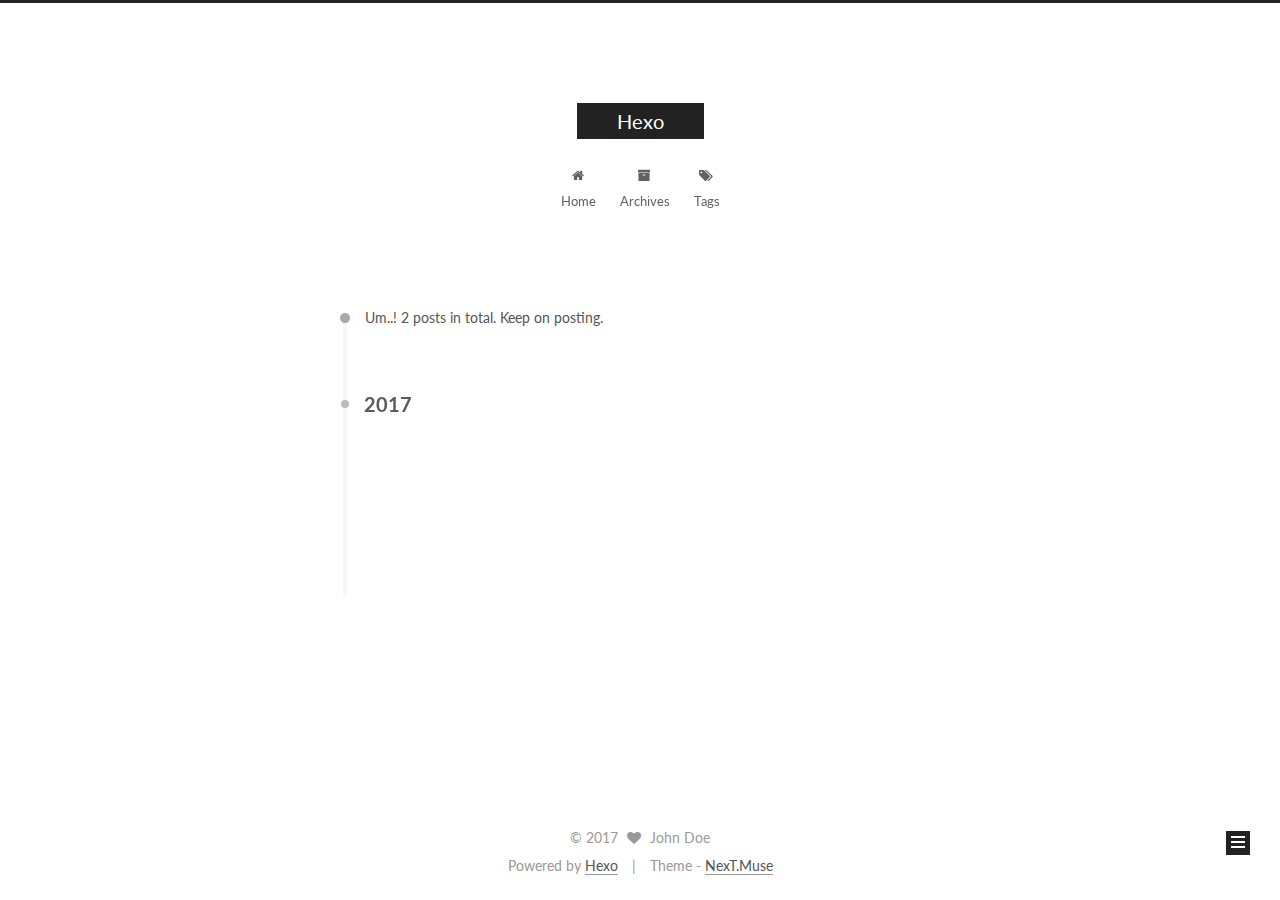
==== archives/index.html @ fc366854 "Site updated: 2017-06-01 00:04:30" ====
<!doctype html>



  


<html class="theme-next muse use-motion" lang="">
<head>
  <meta charset="UTF-8"/>
<meta http-equiv="X-UA-Compatible" content="IE=edge" />
<meta name="viewport" content="width=device-width, initial-scale=1, maximum-scale=1"/>



<meta http-equiv="Cache-Control" content="no-transform" />
<meta http-equiv="Cache-Control" content="no-siteapp" />















  
  
  <link href="/lib/fancybox/source/jquery.fancybox.css?v=2.1.5" rel="stylesheet" type="text/css" />




  
  
  
  

  
    
    
  

  

  

  

  

  
    
    
    <link href="//fonts.googleapis.com/css?family=Lato:300,300italic,400,400italic,700,700italic&subset=latin,latin-ext" rel="stylesheet" type="text/css">
  






<link href="/lib/font-awesome/css/font-awesome.min.css?v=4.6.2" rel="stylesheet" type="text/css" />

<link href="/css/main.css?v=5.1.0" rel="stylesheet" type="text/css" />


  <meta name="keywords" content="Hexo, NexT" />








  <link rel="shortcut icon" type="image/x-icon" href="/favicon.ico?v=5.1.0" />






<meta property="og:type" content="website">
<meta property="og:title" content="Hexo">
<meta property="og:url" content="http://yoursite.com/archives/index.html">
<meta property="og:site_name" content="Hexo">
<meta name="twitter:card" content="summary">
<meta name="twitter:title" content="Hexo">



<script type="text/javascript" id="hexo.configurations">
  var NexT = window.NexT || {};
  var CONFIG = {
    root: '/',
    scheme: 'Muse',
    sidebar: {"position":"left","display":"post","offset":12,"offset_float":0,"b2t":false,"scrollpercent":false},
    fancybox: true,
    motion: true,
    duoshuo: {
      userId: '0',
      author: 'Author'
    },
    algolia: {
      applicationID: '',
      apiKey: '',
      indexName: '',
      hits: {"per_page":10},
      labels: {"input_placeholder":"Search for Posts","hits_empty":"We didn't find any results for the search: ${query}","hits_stats":"${hits} results found in ${time} ms"}
    }
  };
</script>



  <link rel="canonical" href="http://yoursite.com/archives/"/>





  <title> Archive | Hexo </title>
</head>

<body itemscope itemtype="http://schema.org/WebPage" lang="">

  














  
  
    
  

  <div class="container one-collumn sidebar-position-left  page-archive  ">
    <div class="headband"></div>

    <header id="header" class="header" itemscope itemtype="http://schema.org/WPHeader">
      <div class="header-inner"><div class="site-brand-wrapper">
  <div class="site-meta ">
    

    <div class="custom-logo-site-title">
      <a href="/"  class="brand" rel="start">
        <span class="logo-line-before"><i></i></span>
        <span class="site-title">Hexo</span>
        <span class="logo-line-after"><i></i></span>
      </a>
    </div>
      
        <p class="site-subtitle"></p>
      
  </div>

  <div class="site-nav-toggle">
    <button>
      <span class="btn-bar"></span>
      <span class="btn-bar"></span>
      <span class="btn-bar"></span>
    </button>
  </div>
</div>

<nav class="site-nav">
  

  
    <ul id="menu" class="menu">
      
        
        <li class="menu-item menu-item-home">
          <a href="/" rel="section">
            
              <i class="menu-item-icon fa fa-fw fa-home"></i> <br />
            
            Home
          </a>
        </li>
      
        
        <li class="menu-item menu-item-archives">
          <a href="/archives" rel="section">
            
              <i class="menu-item-icon fa fa-fw fa-archive"></i> <br />
            
            Archives
          </a>
        </li>
      
        
        <li class="menu-item menu-item-tags">
          <a href="/tags" rel="section">
            
              <i class="menu-item-icon fa fa-fw fa-tags"></i> <br />
            
            Tags
          </a>
        </li>
      

      
    </ul>
  

  
</nav>



 </div>
    </header>

    <main id="main" class="main">
      <div class="main-inner">
        <div class="content-wrap">
          <div id="content" class="content">
            

  <section id="posts" class="posts-collapse">
    <span class="archive-move-on"></span>

    <span class="archive-page-counter">
      
      
      
        
      
      Um..! 2 posts in total. Keep on posting.
    </span>

    

      
      
      

      
        
        <div class="collection-title">
          <h2 class="archive-year motion-element" id="archive-year-2017">2017</h2>
        </div>
      
      

      

  <article class="post post-type-normal" itemscope itemtype="http://schema.org/Article">
    <header class="post-header">

      <h1 class="post-title">
        
            <a class="post-title-link" href="/2017/05/31/第一篇博客/" itemprop="url">
              
                <span itemprop="name">Untitled</span>
              
            </a>
        
      </h1>

      <div class="post-meta">
        <time class="post-time" itemprop="dateCreated"
              datetime="2017-05-31T11:22:05+08:00"
              content="2017-05-31" >
          05-31
        </time>
      </div>

    </header>
  </article>



    

      
      
      

      
      

      

  <article class="post post-type-normal" itemscope itemtype="http://schema.org/Article">
    <header class="post-header">

      <h1 class="post-title">
        
            <a class="post-title-link" href="/2017/05/30/hello-world/" itemprop="url">
              
                <span itemprop="name">Hello World</span>
              
            </a>
        
      </h1>

      <div class="post-meta">
        <time class="post-time" itemprop="dateCreated"
              datetime="2017-05-30T22:51:06+08:00"
              content="2017-05-30" >
          05-30
        </time>
      </div>

    </header>
  </article>



    

  </section>

  


          
          </div>
          


          

        </div>
        
          
  
  <div class="sidebar-toggle">
    <div class="sidebar-toggle-line-wrap">
      <span class="sidebar-toggle-line sidebar-toggle-line-first"></span>
      <span class="sidebar-toggle-line sidebar-toggle-line-middle"></span>
      <span class="sidebar-toggle-line sidebar-toggle-line-last"></span>
    </div>
  </div>

  <aside id="sidebar" class="sidebar">
    <div class="sidebar-inner">

      

      

      <section class="site-overview sidebar-panel sidebar-panel-active">
        <div class="site-author motion-element" itemprop="author" itemscope itemtype="http://schema.org/Person">
          <img class="site-author-image" itemprop="image"
               src="/images/avatar.gif"
               alt="John Doe" />
          <p class="site-author-name" itemprop="name">John Doe</p>
           
              <p class="site-description motion-element" itemprop="description"></p>
          
        </div>
        <nav class="site-state motion-element">
        
          
            <div class="site-state-item site-state-posts">
              <a href="/archives">
                <span class="site-state-item-count">2</span>
                <span class="site-state-item-name">posts</span>
              </a>
            </div>
          

          

          

        </nav>

        

        <div class="links-of-author motion-element">
          
        </div>

        
        

        
        

        


      </section>

      

      

    </div>
  </aside>


        
      </div>
    </main>

    <footer id="footer" class="footer">
      <div class="footer-inner">
        <div class="copyright" >
  
  &copy; 
  <span itemprop="copyrightYear">2017</span>
  <span class="with-love">
    <i class="fa fa-heart"></i>
  </span>
  <span class="author" itemprop="copyrightHolder">John Doe</span>
</div>


<div class="powered-by">
  Powered by <a class="theme-link" href="https://hexo.io">Hexo</a>
</div>

<div class="theme-info">
  Theme -
  <a class="theme-link" href="https://github.com/iissnan/hexo-theme-next">
    NexT.Muse
  </a>
</div>


        

        
      </div>
    </footer>

    
      <div class="back-to-top">
        <i class="fa fa-arrow-up"></i>
        
      </div>
    
    
  </div>

  

<script type="text/javascript">
  if (Object.prototype.toString.call(window.Promise) !== '[object Function]') {
    window.Promise = null;
  }
</script>









  




  
  <script type="text/javascript" src="/lib/jquery/index.js?v=2.1.3"></script>

  
  <script type="text/javascript" src="/lib/fastclick/lib/fastclick.min.js?v=1.0.6"></script>

  
  <script type="text/javascript" src="/lib/jquery_lazyload/jquery.lazyload.js?v=1.9.7"></script>

  
  <script type="text/javascript" src="/lib/velocity/velocity.min.js?v=1.2.1"></script>

  
  <script type="text/javascript" src="/lib/velocity/velocity.ui.min.js?v=1.2.1"></script>

  
  <script type="text/javascript" src="/lib/fancybox/source/jquery.fancybox.pack.js?v=2.1.5"></script>


  


  <script type="text/javascript" src="/js/src/utils.js?v=5.1.0"></script>

  <script type="text/javascript" src="/js/src/motion.js?v=5.1.0"></script>



  
  

  
  
    <script type="text/javascript" id="motion.page.archive">
      $('.archive-year').velocity('transition.slideLeftIn');
    </script>
  


  


  <script type="text/javascript" src="/js/src/bootstrap.js?v=5.1.0"></script>



  



  




	





  





  





  



  
  

  

  

  

  


  

</body>
</html>
---- css/main.css ----
/* normalize.css v3.0.2 | MIT License | git.io/normalize */
html {
  font-family: sans-serif; /* 1 */
  -ms-text-size-adjust: 100%; /* 2 */
  -webkit-text-size-adjust: 100%; /* 2 */
}
body {
  margin: 0;
}
article,
aside,
details,
figcaption,
figure,
footer,
header,
hgroup,
main,
menu,
nav,
section,
summary {
  display: block;
}
audio,
canvas,
progress,
video {
  display: inline-block; /* 1 */
  vertical-align: baseline; /* 2 */
}
audio:not([controls]) {
  display: none;
  height: 0;
}
[hidden],
template {
  display: none;
}
a {
  background-color: transparent;
}
a:active,
a:hover {
  outline: 0;
}
abbr[title] {
  border-bottom: 1px dotted;
}
b,
strong {
  font-weight: bold;
}
dfn {
  font-style: italic;
}
h1 {
  font-size: 2em;
  margin: 0.67em 0;
}
mark {
  background: #ff0;
  color: #000;
}
small {
  font-size: 80%;
}
sub,
sup {
  font-size: 75%;
  line-height: 0;
  position: relative;
  vertical-align: baseline;
}
sup {
  top: -0.5em;
}
sub {
  bottom: -0.25em;
}
img {
  border: 0;
}
svg:not(:root) {
  overflow: hidden;
}
figure {
  margin: 1em 40px;
}
hr {
  -moz-box-sizing: content-box;
  box-sizing: content-box;
  height: 0;
}
pre {
  overflow: auto;
}
code,
kbd,
pre,
samp {
  font-family: monospace, monospace;
  font-size: 1em;
}
button,
input,
optgroup,
select,
textarea {
  color: inherit; /* 1 */
  font: inherit; /* 2 */
  margin: 0; /* 3 */
}
button {
  overflow: visible;
}
button,
select {
  text-transform: none;
}
button,
html input[type="button"],
input[type="reset"],
input[type="submit"] {
  -webkit-appearance: button; /* 2 */
  cursor: pointer; /* 3 */
}
button[disabled],
html input[disabled] {
  cursor: default;
}
button::-moz-focus-inner,
input::-moz-focus-inner {
  border: 0;
  padding: 0;
}
input {
  line-height: normal;
}
input[type="checkbox"],
input[type="radio"] {
  box-sizing: border-box; /* 1 */
  padding: 0; /* 2 */
}
input[type="number"]::-webkit-inner-spin-button,
input[type="number"]::-webkit-outer-spin-button {
  height: auto;
}
input[type="search"] {
  -webkit-appearance: textfield; /* 1 */
  -moz-box-sizing: content-box;
  -webkit-box-sizing: content-box; /* 2 */
  box-sizing: content-box;
}
input[type="search"]::-webkit-search-cancel-button,
input[type="search"]::-webkit-search-decoration {
  -webkit-appearance: none;
}
fieldset {
  border: 1px solid #c0c0c0;
  margin: 0 2px;
  padding: 0.35em 0.625em 0.75em;
}
legend {
  border: 0; /* 1 */
  padding: 0; /* 2 */
}
textarea {
  overflow: auto;
}
optgroup {
  font-weight: bold;
}
table {
  border-collapse: collapse;
  border-spacing: 0;
}
td,
th {
  padding: 0;
}
::selection {
  background: #262a30;
  color: #fff;
}
body {
  position: relative;
  font-family: 'Lato', "PingFang SC", "Microsoft YaHei", sans-serif;
  font-size: 14px;
  line-height: 2;
  color: #555;
  background: #fff;
}
@media (max-width: 767px) {
  body {
    padding-right: 0 !important;
  }
}
@media (min-width: 768px) and (max-width: 991px) {
  body {
    padding-right: 0 !important;
  }
}
@media (min-width: 1600px) {
  body {
    font-size: 16px;
  }
}
h1,
h2,
h3,
h4,
h5,
h6 {
  margin: 0;
  padding: 0;
  font-weight: bold;
  line-height: 1.5;
  font-family: 'Lato', "PingFang SC", "Microsoft YaHei", sans-serif;
}
h2,
h3,
h4,
h5,
h6 {
  margin: 20px 0 15px;
}
h1 {
  font-size: 22px;
}
@media (max-width: 767px) {
  h1 {
    font-size: 18px;
  }
}
h2 {
  font-size: 20px;
}
@media (max-width: 767px) {
  h2 {
    font-size: 16px;
  }
}
h3 {
  font-size: 18px;
}
@media (max-width: 767px) {
  h3 {
    font-size: 14px;
  }
}
h4 {
  font-size: 16px;
}
@media (max-width: 767px) {
  h4 {
    font-size: 12px;
  }
}
h5 {
  font-size: 14px;
}
@media (max-width: 767px) {
  h5 {
    font-size: 10px;
  }
}
h6 {
  font-size: 12px;
}
@media (max-width: 767px) {
  h6 {
    font-size: 8px;
  }
}
p {
  margin: 0 0 25px 0;
}
a {
  color: #555;
  text-decoration: none;
  border-bottom: 1px solid #999;
  word-wrap: break-word;
}
a:hover {
  color: #222;
  border-bottom-color: #222;
}
blockquote {
  margin: 0;
  padding: 0;
}
img {
  display: block;
  margin: auto;
  max-width: 100%;
  height: auto;
}
hr {
  margin: 40px 0;
  height: 3px;
  border: none;
  background-color: #ddd;
  background-image: repeating-linear-gradient(-45deg, #fff, #fff 4px, transparent 4px, transparent 8px);
}
blockquote {
  padding: 0 15px;
  color: #666;
  border-left: 4px solid #ddd;
}
blockquote cite::before {
  content: "-";
  padding: 0 5px;
}
dt {
  font-weight: 700;
}
dd {
  margin: 0;
  padding: 0;
}
.text-left {
  text-align: left;
}
.text-center {
  text-align: center;
}
.text-right {
  text-align: right;
}
.text-justify {
  text-align: justify;
}
.text-nowrap {
  white-space: nowrap;
}
.text-lowercase {
  text-transform: lowercase;
}
.text-uppercase {
  text-transform: uppercase;
}
.text-capitalize {
  text-transform: capitalize;
}
.center-block {
  display: block;
  margin-left: auto;
  margin-right: auto;
}
.clearfix:before,
.clearfix:after {
  content: " ";
  display: table;
}
.clearfix:after {
  clear: both;
}
.pullquote {
  width: 45%;
}
.pullquote.left {
  float: left;
  margin-left: 5px;
  margin-right: 10px;
}
.pullquote.right {
  float: right;
  margin-left: 10px;
  margin-right: 5px;
}
.affix.affix.affix {
  position: fixed;
}
.translation {
  margin-top: -20px;
  font-size: 14px;
  color: #999;
}
.scrollbar-measure {
  width: 100px;
  height: 100px;
  overflow: scroll;
  position: absolute;
  top: -9999px;
}
.use-motion .motion-element {
  opacity: 0;
}
table {
  margin: 20px 0;
  width: 100%;
  border-collapse: collapse;
  border-spacing: 0;
  border: 1px solid #ddd;
  font-size: 14px;
  table-layout: fixed;
  word-wrap: break-all;
}
table>tbody>tr:nth-of-type(odd) {
  background-color: #f9f9f9;
}
table>tbody>tr:hover {
  background-color: #f5f5f5;
}
caption,
th,
td {
  padding: 8px;
  text-align: left;
  vertical-align: middle;
  font-weight: normal;
}
th,
td {
  border-bottom: 3px solid #ddd;
  border-right: 1px solid #eee;
}
th {
  padding-bottom: 10px;
  font-weight: 700;
}
td {
  border-bottom-width: 1px;
}
html,
body {
  height: 100%;
}
.container {
  position: relative;
  min-height: 100%;
}
.header-inner {
  margin: 0 auto;
  padding: 100px 0 70px;
  width: 700px;
}
@media (min-width: 1600px) {
  .container .header-inner {
    width: 900px;
  }
}
.main {
  padding-bottom: 150px;
}
.main-inner {
  margin: 0 auto;
  width: 700px;
}
@media (min-width: 1600px) {
  .container .main-inner {
    width: 900px;
  }
}
.footer {
  position: absolute;
  left: 0;
  bottom: 0;
  width: 100%;
  min-height: 50px;
}
.footer-inner {
  box-sizing: border-box;
  margin: 20px auto;
  width: 700px;
}
@media (min-width: 1600px) {
  .container .footer-inner {
    width: 900px;
  }
}
pre,
.highlight {
  overflow: auto;
  margin: 20px 0;
  padding: 0;
  font-size: 13px;
  color: #4d4d4c;
  background: #f7f7f7;
  line-height: 1.6;
}
pre,
code {
  font-family: consolas, Menlo, "PingFang SC", "Microsoft YaHei", monospace;
}
code {
  padding: 2px 4px;
  word-wrap: break-word;
  color: #555;
  background: #eee;
  border-radius: 3px;
  font-size: 13px;
}
pre code {
  padding: 0;
  color: #4d4d4c;
  background: none;
  text-shadow: none;
}
.highlight {
  border-radius: 1px;
}
.highlight pre {
  border: none;
  margin: 0;
  padding: 10px 0;
}
.highlight table {
  margin: 0;
  width: auto;
  border: none;
}
.highlight td {
  border: none;
  padding: 0;
}
.highlight figcaption {
  font-size: 1em;
  color: #4d4d4c;
  line-height: 1em;
  margin-bottom: 1em;
}
.highlight figcaption:before,
.highlight figcaption:after {
  content: " ";
  display: table;
}
.highlight figcaption:after {
  clear: both;
}
.highlight figcaption a {
  float: right;
  color: #4d4d4c;
}
.highlight figcaption a:hover {
  border-bottom-color: #4d4d4c;
}
.highlight .gutter pre {
  padding-left: 10px;
  padding-right: 10px;
  color: #869194;
  text-align: right;
  background-color: #eff2f3;
}
.highlight .code pre {
  padding-left: 10px;
  padding-right: 10px;
  background-color: #f7f7f7;
}
.highlight .line {
  height: 20px;
}
.gutter {
  -webkit-user-select: none;
  -moz-user-select: none;
  -ms-user-select: none;
  user-select: none;
}
.gist table {
  width: auto;
}
.gist table td {
  border: none;
}
pre .deletion {
  background: #fdd;
}
pre .addition {
  background: #dfd;
}
pre .meta {
  color: #8959a8;
}
pre .comment {
  color: #8e908c;
}
pre .variable,
pre .attribute,
pre .tag,
pre .regexp,
pre .ruby .constant,
pre .xml .tag .title,
pre .xml .pi,
pre .xml .doctype,
pre .html .doctype,
pre .css .id,
pre .css .class,
pre .css .pseudo {
  color: #c82829;
}
pre .number,
pre .preprocessor,
pre .built_in,
pre .literal,
pre .params,
pre .constant,
pre .command {
  color: #f5871f;
}
pre .ruby .class .title,
pre .css .rules .attribute,
pre .string,
pre .value,
pre .inheritance,
pre .header,
pre .ruby .symbol,
pre .xml .cdata,
pre .special,
pre .number,
pre .formula {
  color: #718c00;
}
pre .title,
pre .css .hexcolor {
  color: #3e999f;
}
pre .function,
pre .python .decorator,
pre .python .title,
pre .ruby .function .title,
pre .ruby .title .keyword,
pre .perl .sub,
pre .javascript .title,
pre .coffeescript .title {
  color: #4271ae;
}
pre .keyword,
pre .javascript .function {
  color: #8959a8;
}
.full-image.full-image.full-image {
  border: none;
  max-width: 100%;
  width: auto;
  margin: 20px auto;
}
@media (min-width: 992px) {
  .full-image.full-image.full-image {
    max-width: none;
    width: 110%;
    margin: 25px -5%;
  }
}
.blockquote-center,
.page-home .post-type-quote blockquote,
.page-post-detail .post-type-quote blockquote {
  position: relative;
  margin: 40px 0;
  padding: 0;
  border-left: none;
  text-align: center;
}
.blockquote-center::before,
.page-home .post-type-quote blockquote::before,
.page-post-detail .post-type-quote blockquote::before,
.blockquote-center::after,
.page-home .post-type-quote blockquote::after,
.page-post-detail .post-type-quote blockquote::after {
  position: absolute;
  content: ' ';
  display: block;
  width: 100%;
  height: 24px;
  opacity: 0.2;
  background-repeat: no-repeat;
  background-position: 0 -6px;
  background-size: 22px 22px;
}
.blockquote-center::before,
.page-home .post-type-quote blockquote::before,
.page-post-detail .post-type-quote blockquote::before {
  top: -20px;
  background-image: url("../images/quote-l.svg");
  border-top: 1px solid #ccc;
}
.blockquote-center::after,
.page-home .post-type-quote blockquote::after,
.page-post-detail .post-type-quote blockquote::after {
  bottom: -20px;
  background-image: url("../images/quote-r.svg");
  border-bottom: 1px solid #ccc;
  background-position: 100% 8px;
}
.blockquote-center p,
.page-home .post-type-quote blockquote p,
.page-post-detail .post-type-quote blockquote p,
.blockquote-center div,
.page-home .post-type-quote blockquote div,
.page-post-detail .post-type-quote blockquote div {
  text-align: center;
}
.post .post-body .group-picture img {
  box-sizing: border-box;
  padding: 0 3px;
  border: none;
}
.post .group-picture-row {
  overflow: hidden;
  margin-top: 6px;
}
.post .group-picture-row:first-child {
  margin-top: 0;
}
.post .group-picture-column {
  float: left;
}
.page-post-detail .post-body .group-picture-column {
  float: none;
  margin-top: 10px;
  width: auto !important;
}
.page-post-detail .post-body .group-picture-column img {
  margin: 0 auto;
}
.page-archive .group-picture-container {
  overflow: hidden;
}
.page-archive .group-picture-row {
  float: left;
}
.page-archive .group-picture-row:first-child {
  margin-top: 6px;
}
.page-archive .group-picture-column {
  max-width: 150px;
  max-height: 150px;
}
.note {
  padding: 20px;
  margin: 20px 0;
  border: 1px solid #eee;
  border-left-width: 5px;
  border-radius: 3px;
}
.note h2,
.note h3,
.note h4,
.note h5,
.note h6 {
  margin-top: 0;
  margin-bottom: 5px;
}
.note p:last-child {
  margin-bottom: 0;
}
.note code {
  border-radius: 3px;
}
.note+.note {
  margin-top: -5px;
}
.default {
  border-left-color: #777;
}
.default h2,
.default h3,
.default h4,
.default h5,
.default h6 {
  color: #777;
}
.primary {
  border-left-color: #428bca;
}
.primary h2,
.primary h3,
.primary h4,
.primary h5,
.primary h6 {
  color: #428bca;
}
.success {
  border-left-color: #5cb85c;
}
.success h2,
.success h3,
.success h4,
.success h5,
.success h6 {
  color: #5cb85c;
}
.danger {
  border-left-color: #d9534f;
}
.danger h2,
.danger h3,
.danger h4,
.danger h5,
.danger h6 {
  color: #d9534f;
}
.warning {
  border-left-color: #f0ad4e;
}
.warning h2,
.warning h3,
.warning h4,
.warning h5,
.warning h6 {
  color: #f0ad4e;
}
.info {
  border-left-color: #5bc0de;
}
.info h2,
.info h3,
.info h4,
.info h5,
.info h6 {
  color: #5bc0de;
}
.exturl {
  background-color: transparent;
  cursor: pointer;
  border-bottom: 1px solid #999;
}
.exturl .fa {
  font-size: 14px;
}
.exturl:active,
.exturl:hover {
  outline: 0;
  color: #222;
  border-bottom-color: #222;
}
.btn {
  display: inline-block;
  padding: 0 20px;
  font-size: 14px;
  color: #fff;
  background: #222;
  border: 2px solid #222;
  text-decoration: none;
  border-radius: 0;
  transition-property: background-color;
  transition-duration: 0.2s;
  transition-timing-function: ease-in-out;
  transition-delay: 0s;
}
.btn:hover,
.post-button .btn:hover {
  border-color: #222;
  color: #222;
  background: #fff;
}
.btn-bar {
  display: block;
  width: 22px;
  height: 2px;
  background: #555;
  border-radius: 1px;
}
.btn-bar+.btn-bar {
  margin-top: 4px;
}
.pagination {
  margin: 120px 0 40px;
  text-align: center;
  border-top: 1px solid #eee;
}
.page-number-basic,
.pagination .prev,
.pagination .next,
.pagination .page-number,
.pagination .space {
  display: inline-block;
  position: relative;
  top: -1px;
  margin: 0 10px;
  padding: 0 10px;
  line-height: 30px;
}
@media (max-width: 767px) {
  .page-number-basic,
  .pagination .prev,
  .pagination .next,
  .pagination .page-number,
  .pagination .space {
    margin: 0 5px;
  }
}
.pagination .prev,
.pagination .next,
.pagination .page-number {
  border-bottom: 0;
  border-top: 1px solid #eee;
  transition-property: border-color;
  transition-duration: 0.2s;
  transition-timing-function: ease-in-out;
  transition-delay: 0s;
}
.pagination .prev:hover,
.pagination .next:hover,
.pagination .page-number:hover {
  border-top-color: #222;
}
.pagination .space {
  padding: 0;
  margin: 0;
}
.pagination .prev {
  margin-left: 0;
}
.pagination .next {
  margin-right: 0;
}
.pagination .page-number.current {
  color: #fff;
  background: #ccc;
  border-top-color: #ccc;
}
@media (max-width: 767px) {
  .pagination {
    border-top: none;
  }
  .pagination .prev,
  .pagination .next,
  .pagination .page-number {
    margin-bottom: 10px;
    border-top: 0;
    border-bottom: 1px solid #eee;
  }
  .pagination .prev:hover,
  .pagination .next:hover,
  .pagination .page-number:hover {
    border-bottom-color: #222;
  }
}
.comments {
  margin: 60px 20px 0;
}
.tag-cloud {
  text-align: center;
}
.tag-cloud a {
  display: inline-block;
  margin: 10px;
}
.back-to-top {
  box-sizing: border-box;
  position: fixed;
  bottom: -100px;
  right: 30px;
  z-index: 1050;
  padding: 0 6px;
  width: 24px;
  background: #222;
  font-size: 12px;
  opacity: 1;
  color: #fff;
  cursor: pointer;
  text-align: center;
  -webkit-transform: translateZ(0);
  transition-property: bottom;
  transition-duration: 0.2s;
  transition-timing-function: ease-in-out;
  transition-delay: 0s;
}
@media (max-width: 767px) {
  .back-to-top {
    display: none;
  }
}
@media (min-width: 768px) and (max-width: 991px) {
  .back-to-top {
    display: none;
  }
}
.back-to-top.back-to-top-on {
  bottom: 19px;
}
.header {
  background: #fff;
}
.header-inner {
  position: relative;
}
.headband {
  height: 3px;
  background: #222;
}
.site-meta {
  margin: 0;
  text-align: center;
}
@media (max-width: 767px) {
  .site-meta {
    text-align: center;
  }
}
.brand {
  position: relative;
  display: inline-block;
  padding: 0 40px;
  color: #fff;
  background: #222;
  border-bottom: none;
}
.brand:hover {
  color: #fff;
}
.logo {
  display: inline-block;
  margin-right: 5px;
  line-height: 36px;
  vertical-align: top;
}
.site-title {
  display: inline-block;
  vertical-align: top;
  line-height: 36px;
  font-size: 20px;
  font-weight: normal;
  font-family: 'Lato', "PingFang SC", "Microsoft YaHei", sans-serif;
}
.site-subtitle {
  margin-top: 10px;
  font-size: 13px;
  color: #999;
}
.use-motion .brand {
  opacity: 0;
}
.use-motion .logo,
.use-motion .site-title,
.use-motion .site-subtitle {
  opacity: 0;
  position: relative;
  top: -10px;
}
.site-nav-toggle {
  display: none;
  position: absolute;
  top: 10px;
  left: 10px;
}
@media (max-width: 767px) {
  .site-nav-toggle {
    display: block;
  }
}
.site-nav-toggle button {
  margin-top: 2px;
  padding: 9px 10px;
  background: transparent;
  border: none;
}
@media (max-width: 767px) {
  .site-nav {
    display: none;
    margin: 0 -10px;
    padding: 0 10px;
    clear: both;
    border-top: 1px solid #ddd;
  }
}
@media (min-width: 768px) and (max-width: 991px) {
  .site-nav {
    display: block !important;
  }
}
@media (min-width: 992px) {
  .site-nav {
    display: block !important;
  }
}
.menu {
  margin-top: 20px;
  padding-left: 0;
  text-align: center;
}
.menu .menu-item {
  display: inline-block;
  margin: 0 10px;
  list-style: none;
}
@media screen and (max-width: 767px) {
  .menu .menu-item {
    margin-top: 10px;
  }
}
.menu .menu-item a {
  display: block;
  font-size: 13px;
  line-height: inherit;
  border-bottom: 1px solid transparent;
  transition-property: border-color;
  transition-duration: 0.2s;
  transition-timing-function: ease-in-out;
  transition-delay: 0s;
}
.menu .menu-item a:hover {
  border-bottom-color: #222;
}
.menu .menu-item .fa {
  margin-right: 5px;
}
.use-motion .menu-item {
  opacity: 0;
}
.post-body {
  font-family: 'Lato', "PingFang SC", "Microsoft YaHei", sans-serif;
}
@media (max-width: 767px) {
  .post-body {
    word-break: break-word;
  }
}
.post-body .fancybox img {
  display: block !important;
  margin: 0 auto;
  cursor: pointer;
  cursor: zoom-in;
  cursor: -webkit-zoom-in;
}
.post-body .image-caption,
.post-body .figure .caption {
  margin: 10px auto 15px;
  text-align: center;
  font-size: 14px;
  color: #999;
  font-weight: bold;
  line-height: 1;
}
.post-sticky-flag {
  display: inline-block;
  font-size: 16px;
  -ms-transform: rotate(30deg);
  -webkit-transform: rotate(30deg);
  -moz-transform: rotate(30deg);
  -ms-transform: rotate(30deg);
  -o-transform: rotate(30deg);
  transform: rotate(30deg);
}
.posts-expand {
  padding-top: 40px;
}
@media (max-width: 767px) {
  .posts-expand {
    margin: 0 20px;
  }
  .post-body pre,
  .post-body .highlight {
    padding: 10px;
  }
  .post-body pre .gutter pre,
  .post-body .highlight .gutter pre {
    padding-right: 10px;
  }
}
@media (min-width: 992px) {
  .posts-expand .post-body {
    text-align: justify;
  }
}
.posts-expand .post-body h2,
.posts-expand .post-body h3,
.posts-expand .post-body h4,
.posts-expand .post-body h5,
.posts-expand .post-body h6 {
  padding-top: 10px;
}
.posts-expand .post-body h2 .header-anchor,
.posts-expand .post-body h3 .header-anchor,
.posts-expand .post-body h4 .header-anchor,
.posts-expand .post-body h5 .header-anchor,
.posts-expand .post-body h6 .header-anchor {
  float: right;
  margin-left: 10px;
  color: #ccc;
  border-bottom-style: none;
  visibility: hidden;
}
.posts-expand .post-body h2 .header-anchor:hover,
.posts-expand .post-body h3 .header-anchor:hover,
.posts-expand .post-body h4 .header-anchor:hover,
.posts-expand .post-body h5 .header-anchor:hover,
.posts-expand .post-body h6 .header-anchor:hover {
  color: inherit;
}
.posts-expand .post-body h2:hover .header-anchor,
.posts-expand .post-body h3:hover .header-anchor,
.posts-expand .post-body h4:hover .header-anchor,
.posts-expand .post-body h5:hover .header-anchor,
.posts-expand .post-body h6:hover .header-anchor {
  visibility: visible;
}
.posts-expand .post-body ul li {
  list-style: circle;
}
.posts-expand .post-body img {
  box-sizing: border-box;
  margin: auto;
  padding: 3px;
  border: 1px solid #ddd;
}
.posts-expand .fancybox img {
  margin: 0 auto;
}
@media (max-width: 767px) {
  .posts-collapse {
    margin: 0 20px;
  }
  .posts-collapse .post-title,
  .posts-collapse .post-meta {
    display: block;
    width: auto;
    text-align: left;
  }
}
.posts-collapse {
  position: relative;
  z-index: 1010;
  margin-left: 55px;
}
.posts-collapse::after {
  content: " ";
  position: absolute;
  top: 20px;
  left: 0;
  margin-left: -2px;
  width: 4px;
  height: 100%;
  background: #f5f5f5;
  z-index: -1;
}
@media (max-width: 767px) {
  .posts-collapse {
    margin: 0 20px;
  }
}
.posts-collapse .collection-title {
  position: relative;
  margin: 60px 0;
}
.posts-collapse .collection-title h2 {
  margin-left: 20px;
}
.posts-collapse .collection-title small {
  color: #bbb;
}
.posts-collapse .collection-title::before {
  content: " ";
  position: absolute;
  left: 0;
  top: 50%;
  margin-left: -4px;
  margin-top: -4px;
  width: 8px;
  height: 8px;
  background: #bbb;
  border-radius: 50%;
}
.posts-collapse .post {
  margin: 30px 0;
}
.posts-collapse .post-header {
  position: relative;
  transition-duration: 0.2s;
  transition-timing-function: ease-in-out;
  transition-delay: 0s;
  transition-property: border;
  border-bottom: 1px dashed #ccc;
}
.posts-collapse .post-header::before {
  content: " ";
  position: absolute;
  left: 0;
  top: 12px;
  width: 6px;
  height: 6px;
  margin-left: -4px;
  background: #bbb;
  border-radius: 50%;
  border: 1px solid #fff;
  transition-duration: 0.2s;
  transition-timing-function: ease-in-out;
  transition-delay: 0s;
  transition-property: background;
}
.posts-collapse .post-header:hover {
  border-bottom-color: #666;
}
.posts-collapse .post-header:hover::before {
  background: #222;
}
.posts-collapse .post-meta {
  position: absolute;
  font-size: 12px;
  left: 20px;
  top: 5px;
}
.posts-collapse .post-comments-count {
  display: none;
}
.posts-collapse .post-title {
  margin-left: 60px;
  font-size: 16px;
  font-weight: normal;
  line-height: inherit;
}
.posts-collapse .post-title::after {
  margin-left: 3px;
  opacity: 0.6;
}
.posts-collapse .post-title a {
  color: #666;
  border-bottom: none;
}
.page-home .post-type-quote .post-header,
.page-post-detail .post-type-quote .post-header,
.page-home .post-type-quote .post-tags,
.page-post-detail .post-type-quote .post-tags {
  display: none;
}
.posts-expand .post-title {
  font-size: 26px;
  text-align: center;
  word-break: break-word;
  font-weight: 400;
}
@media (max-width: 767px) {
  .posts-expand .post-title {
    font-size: 22px;
  }
}
.posts-expand .post-title-link {
  display: inline-block;
  position: relative;
  color: #555;
  border-bottom: none;
  line-height: 1.2;
  vertical-align: top;
}
.posts-expand .post-title-link::before {
  content: "";
  position: absolute;
  width: 100%;
  height: 2px;
  bottom: 0;
  left: 0;
  background-color: #000;
  visibility: hidden;
  -webkit-transform: scaleX(0);
  -moz-transform: scaleX(0);
  -ms-transform: scaleX(0);
  -o-transform: scaleX(0);
  transform: scaleX(0);
  transition-duration: 0.2s;
  transition-timing-function: ease-in-out;
  transition-delay: 0s;
}
.posts-expand .post-title-link:hover::before {
  visibility: visible;
  -webkit-transform: scaleX(1);
  -moz-transform: scaleX(1);
  -ms-transform: scaleX(1);
  -o-transform: scaleX(1);
  transform: scaleX(1);
}
.posts-expand .post-title-link .fa {
  font-size: 16px;
}
.posts-expand .post-meta {
  margin: 3px 0 60px 0;
  color: #999;
  font-family: 'Lato', "PingFang SC", "Microsoft YaHei", sans-serif;
  font-size: 12px;
  text-align: center;
}
.posts-expand .post-meta .post-category-list {
  display: inline-block;
  margin: 0;
  padding: 3px;
}
.posts-expand .post-meta .post-category-list-link {
  color: #999;
}
.posts-expand .post-meta .post-description {
  font-size: 14px;
  margin-top: 2px;
}
.post-meta-divider {
  margin: 0 0.5em;
}
.post-meta-item-icon {
  margin-right: 3px;
}
@media (min-width: 768px) and (max-width: 991px) {
  .post-meta-item-icon {
    display: inline-block;
  }
}
@media (max-width: 767px) {
  .post-meta-item-icon {
    display: inline-block;
  }
}
@media (min-width: 768px) and (max-width: 991px) {
  .post-meta-item-text {
    display: none;
  }
}
@media (max-width: 767px) {
  .post-meta-item-text {
    display: none;
  }
}
@media (max-width: 767px) {
  .posts-expand .post-comments-count {
    display: none;
  }
}
.social-like {
  font-size: 14px;
  height: 20px;
  text-align: center;
  border-top: 1px solid #eee;
  padding-top: 9px;
  margin-top: 45px;
  display: flex;
  justify-content: center;
}
.vk_like {
  width: 85px;
  height: 21px;
  padding-top: 7px;
  align-self: center;
}
.fb_like {
  height: 30px;
  align-self: center;
}
.post-button {
  margin-top: 50px;
}
.post-button .btn {
  color: #fff;
  font-size: 14px;
  background: #222;
  border-radius: 0;
  line-height: 2;
  margin: 0 4px 8px 4px;
}
.post-button .fa-fw {
  width: 1.285714285714286em;
  text-align: left;
}
.posts-expand .post-tags {
  margin-top: 40px;
  text-align: center;
}
.posts-expand .post-tags a {
  display: inline-block;
  margin-right: 10px;
  font-size: 13px;
}
.post-nav {
  display: table;
  margin-top: 15px;
  width: 100%;
  border-top: 1px solid #eee;
}
.post-nav-divider {
  display: table-cell;
  width: 10%;
}
.post-nav-item {
  display: table-cell;
  padding: 10px 0 0 0;
  width: 45%;
  vertical-align: top;
}
.post-nav-item a {
  position: relative;
  display: block;
  line-height: 25px;
  font-size: 14px;
  color: #555;
  border-bottom: none;
}
.post-nav-item a:hover {
  color: #222;
  border-bottom: none;
}
.post-nav-item a:active {
  top: 2px;
}
.post-nav-item .fa {
  position: absolute;
  top: 8px;
  left: 0;
  font-size: 12px;
}
.post-nav-next a {
  padding-left: 15px;
}
.post-nav-prev {
  text-align: right;
}
.post-nav-prev a {
  padding-right: 15px;
}
.post-nav-prev .fa {
  right: 0;
  left: auto;
}
.posts-expand .post-eof {
  display: block;
  margin: 80px auto 60px;
  width: 8%;
  height: 1px;
  background: #ccc;
  text-align: center;
}
.post:last-child .post-eof.post-eof.post-eof {
  display: none;
}
.post-gallery {
  display: table;
  table-layout: fixed;
  width: 100%;
  border-collapse: separate;
}
.post-gallery-row {
  display: table-row;
}
.post-gallery .post-gallery-img {
  display: table-cell;
  text-align: center;
  vertical-align: middle;
  border: none;
}
.post-gallery .post-gallery-img img {
  max-width: 100%;
  max-height: 100%;
  border: none;
}
.fancybox-close,
.fancybox-close:hover {
  border: none;
}
.sidebar {
  position: fixed;
  right: 0;
  top: 0;
  bottom: 0;
  width: 0;
  z-index: 1040;
  box-shadow: inset 0 2px 6px #000;
  background: #222;
  -webkit-transform: translateZ(0);
}
.sidebar a {
  color: #999;
  border-bottom-color: #555;
}
.sidebar a:hover {
  color: #eee;
}
@media (min-width: 768px) and (max-width: 991px) {
  .sidebar {
    display: none !important;
  }
}
@media (max-width: 767px) {
  .sidebar {
    display: none !important;
  }
}
.sidebar-inner {
  position: relative;
  padding: 20px 10px;
  color: #999;
  text-align: center;
}
.sidebar-toggle {
  position: fixed;
  right: 30px;
  bottom: 45px;
  width: 14px;
  height: 14px;
  padding: 5px;
  background: #222;
  line-height: 0;
  z-index: 1050;
  cursor: pointer;
  -webkit-transform: translateZ(0);
}
@media (min-width: 768px) and (max-width: 991px) {
  .sidebar-toggle {
    display: none;
  }
}
@media (max-width: 767px) {
  .sidebar-toggle {
    display: none;
  }
}
.sidebar-toggle-line {
  position: relative;
  display: inline-block;
  vertical-align: top;
  height: 2px;
  width: 100%;
  background: #fff;
  margin-top: 3px;
}
.sidebar-toggle-line:first-child {
  margin-top: 0;
}
.site-author-image {
  display: block;
  margin: 0 auto;
  padding: 2px;
  max-width: 96px;
  height: auto;
  border: 2px solid #333;
}
.site-author-name {
  margin: 5px 0 0;
  text-align: center;
  color: #f5f5f5;
  font-weight: normal;
}
.site-description {
  margin-top: 5px;
  text-align: center;
  font-size: 14px;
  color: #999;
}
.site-state {
  overflow: hidden;
  line-height: 1.4;
  white-space: nowrap;
  text-align: center;
}
.site-state-item {
  display: inline-block;
  padding: 0 15px;
  border-left: 1px solid #333;
}
.site-state-item:first-child {
  border-left: none;
}
.site-state-item a {
  border-bottom: none;
}
.site-state-item-count {
  display: block;
  text-align: center;
  color: inherit;
  font-weight: 600;
  font-size: 18px;
}
.site-state-item-name {
  font-size: 13px;
  color: inherit;
}
.feed-link {
  margin-top: 20px;
}
.feed-link a {
  display: inline-block;
  padding: 0 15px;
  color: #fc6423;
  border: 1px solid #fc6423;
  border-radius: 4px;
}
.feed-link a i {
  color: #fc6423;
  font-size: 14px;
}
.feed-link a:hover {
  color: #fff;
  background: #fc6423;
}
.feed-link a:hover i {
  color: #fff;
}
.links-of-author {
  margin-top: 20px;
}
.links-of-author a {
  display: inline-block;
  vertical-align: middle;
  margin-right: 10px;
  margin-bottom: 10px;
  border-bottom-color: #555;
  font-size: 13px;
}
.links-of-author a:before {
  display: inline-block;
  vertical-align: middle;
  margin-right: 3px;
  content: " ";
  width: 4px;
  height: 4px;
  border-radius: 50%;
  background: #ffecff;
}
.links-of-blogroll {
  font-size: 13px;
}
.links-of-blogroll-title {
  margin-top: 20px;
  font-size: 14px;
  font-weight: 600;
}
.links-of-blogroll-list {
  margin: 0;
  padding: 0;
}
.links-of-blogroll-item {
  padding: 2px 10px;
}
.sidebar-nav {
  margin: 0 0 20px;
  padding-left: 0;
}
.sidebar-nav li {
  display: inline-block;
  cursor: pointer;
  border-bottom: 1px solid transparent;
  font-size: 14px;
  color: #555;
}
.sidebar-nav li:hover {
  color: #f5f5f5;
}
.page-post-detail .sidebar-nav-toc {
  padding: 0 5px;
}
.page-post-detail .sidebar-nav-overview {
  margin-left: 10px;
}
.sidebar-nav .sidebar-nav-active {
  color: #87daff;
  border-bottom-color: #87daff;
}
.sidebar-nav .sidebar-nav-active:hover {
  color: #87daff;
}
.sidebar-panel {
  display: none;
}
.sidebar-panel-active {
  display: block;
}
.post-toc-empty {
  font-size: 14px;
  color: #666;
}
.post-toc-wrap {
  overflow: hidden;
}
.post-toc {
  overflow: auto;
}
.post-toc ol {
  margin: 0;
  padding: 0 2px 5px 10px;
  text-align: left;
  list-style: none;
  font-size: 14px;
}
.post-toc ol > ol {
  padding-left: 0;
}
.post-toc ol a {
  transition-duration: 0.2s;
  transition-timing-function: ease-in-out;
  transition-delay: 0s;
  transition-property: all;
  color: #999;
  border-bottom-color: #555;
}
.post-toc ol a:hover {
  color: #ccc;
  border-bottom-color: #ccc;
}
.post-toc .nav-item {
  overflow: hidden;
  text-overflow: ellipsis;
  white-space: nowrap;
  line-height: 1.8;
}
.post-toc .nav .nav-child {
  display: none;
}
.post-toc .nav .active > .nav-child {
  display: block;
}
.post-toc .nav .active-current > .nav-child {
  display: block;
}
.post-toc .nav .active-current > .nav-child > .nav-item {
  display: block;
}
.post-toc .nav .active > a {
  color: #87daff;
  border-bottom-color: #87daff;
}
.post-toc .nav .active-current > a {
  color: #87daff;
}
.post-toc .nav .active-current > a:hover {
  color: #87daff;
}
.footer {
  font-size: 14px;
  color: #999;
}
.footer img {
  border: none;
}
.footer-inner {
  text-align: center;
}
.with-love {
  display: inline-block;
  margin: 0 5px;
}
.powered-by,
.theme-info {
  display: inline-block;
}
.powered-by {
  margin-right: 10px;
}
.powered-by::after {
  content: "|";
  padding-left: 10px;
}
.cc-license {
  margin-top: 10px;
  text-align: center;
}
.cc-license .cc-opacity {
  opacity: 0.7;
  border-bottom: none;
}
.cc-license .cc-opacity:hover {
  opacity: 0.9;
}
.cc-license img {
  display: inline-block;
}
.theme-next #ds-thread #ds-reset {
  color: #555;
}
.theme-next #ds-thread #ds-reset .ds-replybox {
  margin-bottom: 30px;
}
.theme-next #ds-thread #ds-reset .ds-replybox .ds-avatar,
.theme-next #ds-reset .ds-avatar img {
  box-shadow: none;
}
.theme-next #ds-thread #ds-reset .ds-textarea-wrapper {
  border-color: #c7d4e1;
  background: none;
  border-top-right-radius: 3px;
  border-top-left-radius: 3px;
}
.theme-next #ds-thread #ds-reset .ds-textarea-wrapper textarea {
  height: 60px;
}
.theme-next #ds-reset .ds-rounded-top {
  border-radius: 0;
}
.theme-next #ds-thread #ds-reset .ds-post-toolbar {
  box-sizing: border-box;
  border: 1px solid #c7d4e1;
  background: #f6f8fa;
}
.theme-next #ds-thread #ds-reset .ds-post-options {
  height: 40px;
  border: none;
  background: none;
}
.theme-next #ds-thread #ds-reset .ds-toolbar-buttons {
  top: 11px;
}
.theme-next #ds-thread #ds-reset .ds-sync {
  top: 5px;
}
.theme-next #ds-thread #ds-reset .ds-post-button {
  top: 4px;
  right: 5px;
  width: 90px;
  height: 30px;
  border: 1px solid #c5ced7;
  border-radius: 3px;
  background-image: linear-gradient(#fbfbfc, #f5f7f9);
  color: #60676d;
}
.theme-next #ds-thread #ds-reset .ds-post-button:hover {
  background-position: 0 -30px;
  color: #60676d;
}
.theme-next #ds-thread #ds-reset .ds-comments-info {
  padding: 10px 0;
}
.theme-next #ds-thread #ds-reset .ds-sort {
  display: none;
}
.theme-next #ds-thread #ds-reset li.ds-tab a.ds-current {
  border: none;
  background: #f6f8fa;
  color: #60676d;
}
.theme-next #ds-thread #ds-reset li.ds-tab a.ds-current:hover {
  background-color: #e9f0f7;
  color: #60676d;
}
.theme-next #ds-thread #ds-reset li.ds-tab a {
  border-radius: 2px;
  padding: 5px;
}
.theme-next #ds-thread #ds-reset .ds-login-buttons p {
  color: #999;
  line-height: 36px;
}
.theme-next #ds-thread #ds-reset .ds-login-buttons .ds-service-list li {
  height: 28px;
}
.theme-next #ds-thread #ds-reset .ds-service-list a {
  background: none;
  padding: 5px;
  border: 1px solid;
  border-radius: 3px;
  text-align: center;
}
.theme-next #ds-thread #ds-reset .ds-service-list a:hover {
  color: #fff;
  background: #666;
}
.theme-next #ds-thread #ds-reset .ds-service-list .ds-weibo {
  color: #fc9b00;
  border-color: #fc9b00;
}
.theme-next #ds-thread #ds-reset .ds-service-list .ds-weibo:hover {
  background: #fc9b00;
}
.theme-next #ds-thread #ds-reset .ds-service-list .ds-qq {
  color: #60a3ec;
  border-color: #60a3ec;
}
.theme-next #ds-thread #ds-reset .ds-service-list .ds-qq:hover {
  background: #60a3ec;
}
.theme-next #ds-thread #ds-reset .ds-service-list .ds-renren {
  color: #2e7ac4;
  border-color: #2e7ac4;
}
.theme-next #ds-thread #ds-reset .ds-service-list .ds-renren:hover {
  background: #2e7ac4;
}
.theme-next #ds-thread #ds-reset .ds-service-list .ds-douban {
  color: #37994c;
  border-color: #37994c;
}
.theme-next #ds-thread #ds-reset .ds-service-list .ds-douban:hover {
  background: #37994c;
}
.theme-next #ds-thread #ds-reset .ds-service-list .ds-kaixin {
  color: #fef20d;
  border-color: #fef20d;
}
.theme-next #ds-thread #ds-reset .ds-service-list .ds-kaixin:hover {
  background: #fef20d;
}
.theme-next #ds-thread #ds-reset .ds-service-list .ds-netease {
  color: #f00;
  border-color: #f00;
}
.theme-next #ds-thread #ds-reset .ds-service-list .ds-netease:hover {
  background: #f00;
}
.theme-next #ds-thread #ds-reset .ds-service-list .ds-sohu {
  color: #ffcb05;
  border-color: #ffcb05;
}
.theme-next #ds-thread #ds-reset .ds-service-list .ds-sohu:hover {
  background: #ffcb05;
}
.theme-next #ds-thread #ds-reset .ds-service-list .ds-baidu {
  color: #2831e0;
  border-color: #2831e0;
}
.theme-next #ds-thread #ds-reset .ds-service-list .ds-baidu:hover {
  background: #2831e0;
}
.theme-next #ds-thread #ds-reset .ds-service-list .ds-google {
  color: #166bec;
  border-color: #166bec;
}
.theme-next #ds-thread #ds-reset .ds-service-list .ds-google:hover {
  background: #166bec;
}
.theme-next #ds-thread #ds-reset .ds-service-list .ds-weixin {
  color: #00ce0d;
  border-color: #00ce0d;
}
.theme-next #ds-thread #ds-reset .ds-service-list .ds-weixin:hover {
  background: #00ce0d;
}
.theme-next #ds-thread #ds-reset .ds-service-list .ds-more-services {
  border: none;
}
.theme-next #ds-thread #ds-reset .ds-service-list .ds-more-services:hover {
  background: none;
}
.theme-next #ds-reset .duoshuo-ua-admin {
  display: inline-block;
  color: #f00;
}
.theme-next #ds-reset .duoshuo-ua-platform,
.theme-next #ds-reset .duoshuo-ua-browser {
  color: #ccc;
}
.theme-next #ds-reset .duoshuo-ua-platform .fa,
.theme-next #ds-reset .duoshuo-ua-browser .fa {
  display: inline-block;
  margin-right: 3px;
}
.theme-next #ds-reset .duoshuo-ua-separator {
  display: inline-block;
  margin-left: 5px;
}
.theme-next .this_ua {
  background-color: #ccc !important;
  border-radius: 4px;
  padding: 0 5px !important;
  margin: 1px 1px !important;
  border: 1px solid #bbb !important;
  color: #fff;
  display: inline-block !important;
}
.theme-next .this_ua.admin {
  background-color: #d9534f !important;
  border-color: #d9534f !important;
}
.theme-next .this_ua.platform.iOS,
.theme-next .this_ua.platform.Mac,
.theme-next .this_ua.platform.Windows {
  background-color: #39b3d7 !important;
  border-color: #46b8da !important;
}
.theme-next .this_ua.platform.Linux {
  background-color: #3a3a3a !important;
  border-color: #1f1f1f !important;
}
.theme-next .this_ua.platform.Android {
  background-color: #00c47d !important;
  border-color: #01b171 !important;
}
.theme-next .this_ua.browser.Mobile,
.theme-next .this_ua.browser.Chrome {
  background-color: #5cb85c !important;
  border-color: #4cae4c !important;
}
.theme-next .this_ua.browser.Firefox {
  background-color: #f0ad4e !important;
  border-color: #eea236 !important;
}
.theme-next .this_ua.browser.Maxthon,
.theme-next .this_ua.browser.IE {
  background-color: #428bca !important;
  border-color: #357ebd !important;
}
.theme-next .this_ua.browser.baidu,
.theme-next .this_ua.browser.UCBrowser,
.theme-next .this_ua.browser.Opera {
  background-color: #d9534f !important;
  border-color: #d43f3a !important;
}
.theme-next .this_ua.browser.Android,
.theme-next .this_ua.browser.QQBrowser {
  background-color: #78ace9 !important;
  border-color: #4cae4c !important;
}
.cloud-tie-wrapper img {
  display: inline-block;
}
.cloud-tie-wrapper .total-txt {
  font-size: 1em !important;
}
.cloud-tie-join-count .join-count {
  color: #555 !important;
  font-size: inherit !important;
  margin: 0 !important;
}
.post-spread {
  margin-top: 20px;
  text-align: center;
}
.jiathis_style {
  display: inline-block;
}
.jiathis_style a {
  border: none;
}
.post-spread {
  margin-top: 20px;
  text-align: center;
}
.bdshare-slide-button-box a {
  border: none;
}
.bdsharebuttonbox {
  display: inline-block;
}
.bdsharebuttonbox a {
  border: none;
}
.local-search-pop-overlay {
  position: fixed;
  width: 100%;
  height: 100%;
  top: 0;
  left: 0;
  z-index: 2080;
  background-color: rgba(0,0,0,0.3);
}
.local-search-popup {
  display: none;
  position: fixed;
  top: 10%;
  left: 50%;
  margin-left: -350px;
  width: 700px;
  height: 80%;
  padding: 0;
  background: #fff;
  color: #333;
  z-index: 9999;
  border-radius: 5px;
}
@media (max-width: 767px) {
  .local-search-popup {
    padding: 0;
    top: 0;
    left: 0;
    margin: 0;
    width: 100%;
    height: 100%;
    border-radius: 0;
  }
}
.local-search-popup ul.search-result-list {
  padding: 0;
  margin: 0 5px;
}
.local-search-popup p.search-result {
  border-bottom: 1px dashed #ccc;
  padding: 5px 0;
}
.local-search-popup a.search-result-title {
  font-weight: bold;
  font-size: 16px;
}
.local-search-popup .search-keyword {
  border-bottom: 1px dashed #f00;
  font-size: 14px;
  font-weight: bold;
  color: #f00;
}
.local-search-popup .local-search-header {
  padding: 5px;
  height: 36px;
  background: #f5f5f5;
  border-top-left-radius: 5px;
  border-top-right-radius: 5px;
}
.local-search-popup #local-search-result {
  overflow: auto;
  position: relative;
  padding: 5px 25px;
  height: calc(100% - 55px);
}
.local-search-popup .local-search-input-wrapper {
  display: inline-block;
  width: calc(100% - 60px);
  height: 36px;
  line-height: 36px;
  padding: 0 5px;
}
.local-search-popup .local-search-input-wrapper input {
  padding: 8px 0;
  height: 20px;
  display: block;
  width: 100%;
  outline: none;
  border: none;
  background: transparent;
  vertical-align: middle;
}
.local-search-popup .search-icon,
.local-search-popup .popup-btn-close {
  display: inline-block;
  font-size: 18px;
  color: #999;
  height: 36px;
  width: 18px;
}
.local-search-popup .search-icon {
  float: left;
}
.local-search-popup .popup-btn-close {
  border-left: 1px solid #eee;
  float: right;
  cursor: pointer;
  padding-left: 10px;
}
.local-search-popup #no-result {
  position: absolute;
  left: 50%;
  top: 50%;
  -webkit-transform: translate(-50%, -50%);
  -webkit-transform: translate(-50%, -50%);
  -moz-transform: translate(-50%, -50%);
  -ms-transform: translate(-50%, -50%);
  -o-transform: translate(-50%, -50%);
  transform: translate(-50%, -50%);
  color: #ccc;
}
.site-uv,
.site-pv,
.page-pv {
  display: inline-block;
}
.site-uv .busuanzi-value,
.site-pv .busuanzi-value,
.page-pv .busuanzi-value {
  margin: 0 5px;
}
.site-uv {
  margin-right: 10px;
}
.site-uv::after {
  content: "|";
  padding-left: 10px;
}
.use-motion .post {
  opacity: 0;
}
.page-archive .archive-page-counter {
  position: relative;
  top: 3px;
  left: 20px;
}
@media (max-width: 767px) {
  .page-archive .archive-page-counter {
    top: 5px;
  }
}
.page-archive .posts-collapse .archive-move-on {
  position: absolute;
  top: 11px;
  left: 0;
  margin-left: -6px;
  width: 10px;
  height: 10px;
  opacity: 0.5;
  background: #555;
  border: 1px solid #fff;
  border-radius: 50%;
}
.category-all-page .category-all-title {
  text-align: center;
}
.category-all-page .category-all {
  margin-top: 20px;
}
.category-all-page .category-list {
  margin: 0;
  padding: 0;
  list-style: none;
}
.category-all-page .category-list-item {
  margin: 5px 10px;
}
.category-all-page .category-list-count {
  color: #bbb;
}
.category-all-page .category-list-count:before {
  display: inline;
  content: " (";
}
.category-all-page .category-list-count:after {
  display: inline;
  content: ") ";
}
.category-all-page .category-list-child {
  padding-left: 10px;
}
#schedule ul#event-list {
  padding-left: 30px;
}
#schedule ul#event-list hr {
  margin: 20px 0 45px 0 !important;
  background: #222;
}
#schedule ul#event-list hr:after {
  display: inline-block;
  content: 'NOW';
  background: #222;
  color: #fff;
  font-weight: bold;
  text-align: right;
  padding: 0 5px;
}
#schedule ul#event-list li.event {
  margin: 20px 0px;
  background: #f9f9f9;
  padding-left: 10px;
  min-height: 40px;
}
#schedule ul#event-list li.event h2.event-summary {
  margin: 0;
  padding-bottom: 3px;
}
#schedule ul#event-list li.event h2.event-summary:before {
  display: inline-block;
  font-family: FontAwesome;
  font-size: 8px;
  content: '\f111';
  vertical-align: middle;
  margin-right: 25px;
  color: #bbb;
}
#schedule ul#event-list li.event span.event-relative-time {
  display: inline-block;
  font-size: 12px;
  font-weight: 400;
  padding-left: 12px;
  color: #bbb;
}
#schedule ul#event-list li.event span.event-details {
  display: block;
  color: #bbb;
  margin-left: 56px;
  padding-top: 3px;
  padding-bottom: 6px;
  text-indent: -24px;
  line-height: 18px;
}
#schedule ul#event-list li.event span.event-details:before {
  text-indent: 0;
  display: inline-block;
  width: 14px;
  font-family: FontAwesome;
  text-align: center;
  margin-right: 9px;
  color: #bbb;
}
#schedule ul#event-list li.event span.event-details.event-location:before {
  content: '\f041';
}
#schedule ul#event-list li.event span.event-details.event-duration:before {
  content: '\f017';
}
#schedule ul#event-list li.event-past {
  background: #fcfcfc;
}
#schedule ul#event-list li.event-past > * {
  opacity: 0.6;
}
#schedule ul#event-list li.event-past h2.event-summary {
  color: #bbb;
}
#schedule ul#event-list li.event-past h2.event-summary:before {
  color: #dfdfdf;
}
#schedule ul#event-list li.event-now {
  background: #222;
  color: #fff;
  padding: 15px 0 15px 10px;
}
#schedule ul#event-list li.event-now h2.event-summary:before {
  -webkit-transform: scale(1.2);
  -moz-transform: scale(1.2);
  -ms-transform: scale(1.2);
  -o-transform: scale(1.2);
  transform: scale(1.2);
  color: #fff;
  animation: dot-flash 1s alternate infinite ease-in-out;
}
#schedule ul#event-list li.event-now * {
  color: #fff !important;
}
@-moz-keyframes dot-flash {
  from {
    opacity: 1;
    -webkit-transform: scale(1.1);
    -moz-transform: scale(1.1);
    -ms-transform: scale(1.1);
    -o-transform: scale(1.1);
    transform: scale(1.1);
  }
  to {
    opacity: 0;
    -webkit-transform: scale(1);
    -moz-transform: scale(1);
    -ms-transform: scale(1);
    -o-transform: scale(1);
    transform: scale(1);
  }
}
@-webkit-keyframes dot-flash {
  from {
    opacity: 1;
    -webkit-transform: scale(1.1);
    -moz-transform: scale(1.1);
    -ms-transform: scale(1.1);
    -o-transform: scale(1.1);
    transform: scale(1.1);
  }
  to {
    opacity: 0;
    -webkit-transform: scale(1);
    -moz-transform: scale(1);
    -ms-transform: scale(1);
    -o-transform: scale(1);
    transform: scale(1);
  }
}
@-o-keyframes dot-flash {
  from {
    opacity: 1;
    -webkit-transform: scale(1.1);
    -moz-transform: scale(1.1);
    -ms-transform: scale(1.1);
    -o-transform: scale(1.1);
    transform: scale(1.1);
  }
  to {
    opacity: 0;
    -webkit-transform: scale(1);
    -moz-transform: scale(1);
    -ms-transform: scale(1);
    -o-transform: scale(1);
    transform: scale(1);
  }
}
@keyframes dot-flash {
  from {
    opacity: 1;
    -webkit-transform: scale(1.1);
    -moz-transform: scale(1.1);
    -ms-transform: scale(1.1);
    -o-transform: scale(1.1);
    transform: scale(1.1);
  }
  to {
    opacity: 0;
    -webkit-transform: scale(1);
    -moz-transform: scale(1);
    -ms-transform: scale(1);
    -o-transform: scale(1);
    transform: scale(1);
  }
}
.page-post-detail .sidebar-toggle-line {
  background: #87daff;
}
.page-post-detail .comments {
  overflow: hidden;
}
@media (max-width: 767px) {
  .header-inner,
  .container .main-inner,
  .footer-inner {
    width: auto;
  }
}
embed {
  display: block;
  margin: 0px auto 25px auto;
}
.custom-logo .site-meta-headline {
  text-align: center;
}
.custom-logo .brand {
  background: none;
}
.custom-logo .site-title {
  margin: 10px auto 0;
  font-size: 24px;
  color: #222;
}
.custom-logo .site-title a {
  border: none;
}
.custom-logo-image {
  margin: 0 auto;
  padding: 5px;
  max-width: 150px;
  background: #fff;
}
@media (max-width: 767px) {
  .site-nav {
    position: absolute;
    left: 0;
    top: 52px;
    margin: 0;
    width: 100%;
    padding: 0;
    background: #fff;
    border-bottom: 1px solid #ddd;
    z-index: 1;
  }
}
@media (max-width: 767px) {
  .menu {
    text-align: left;
  }
}
@media (max-width: 767px) {
  .menu .menu-item {
    display: block;
    margin: 0 10px;
    vertical-align: top;
  }
}
@media (max-width: 767px) {
  .menu .menu-item br {
    display: none;
  }
}
@media (max-width: 767px) {
  .menu .menu-item a {
    padding: 5px 10px;
  }
}
.menu .menu-item .fa {
  margin-right: 0;
}
.site-search form {
  display: none;
}
.links-of-blogroll-inline .links-of-blogroll-item {
  display: inline-block;
}
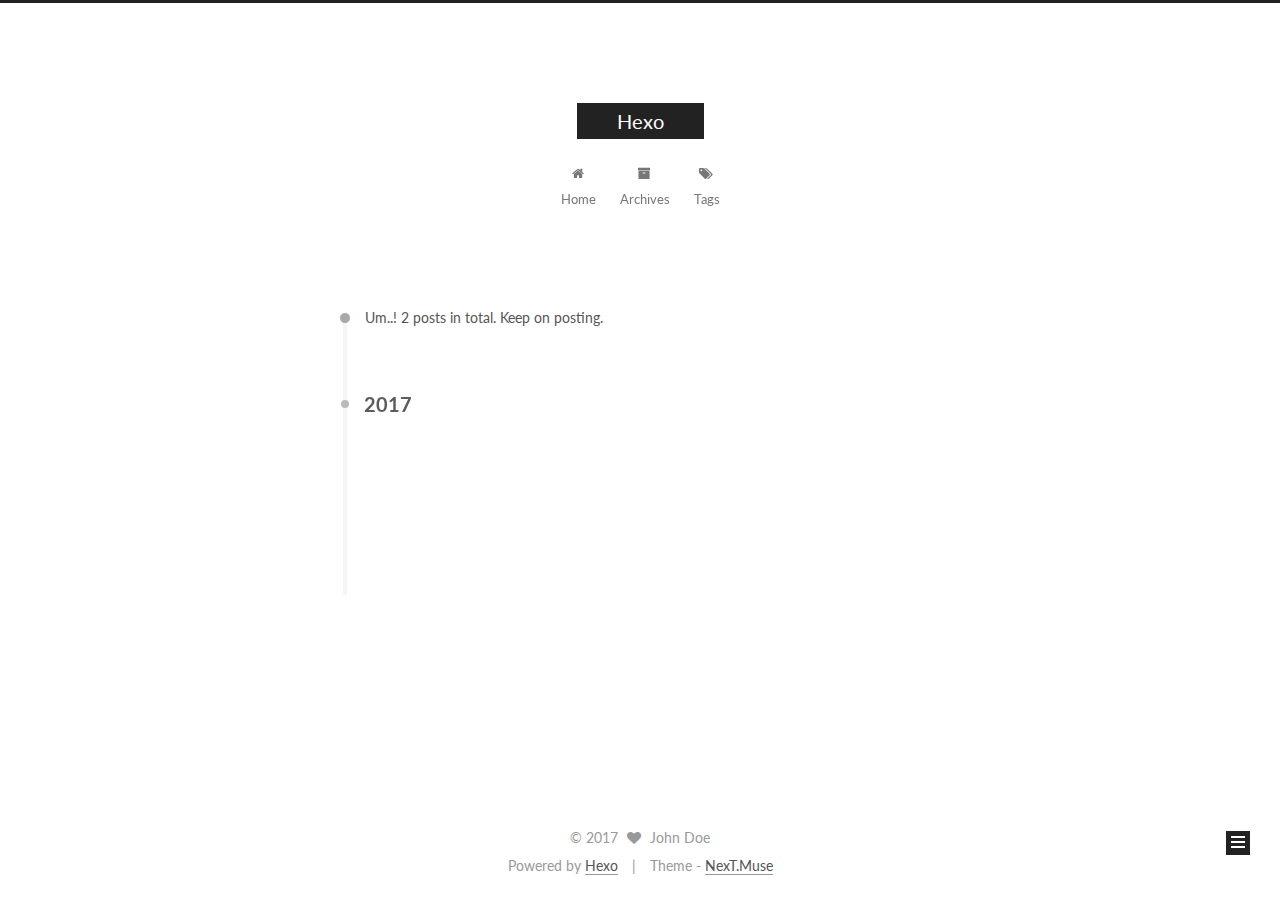
==== commit ed53e19a: "Site updated: 2017-06-01 11:23:48" ====
--- a/archives/index.html
+++ b/archives/index.html
@@ -270,7 +270,7 @@
         
             <a class="post-title-link" href="/2017/05/31/第一篇博客/" itemprop="url">
               
-                <span itemprop="name">Untitled</span>
+                <span itemprop="name">首篇文章</span>
               
             </a>
         
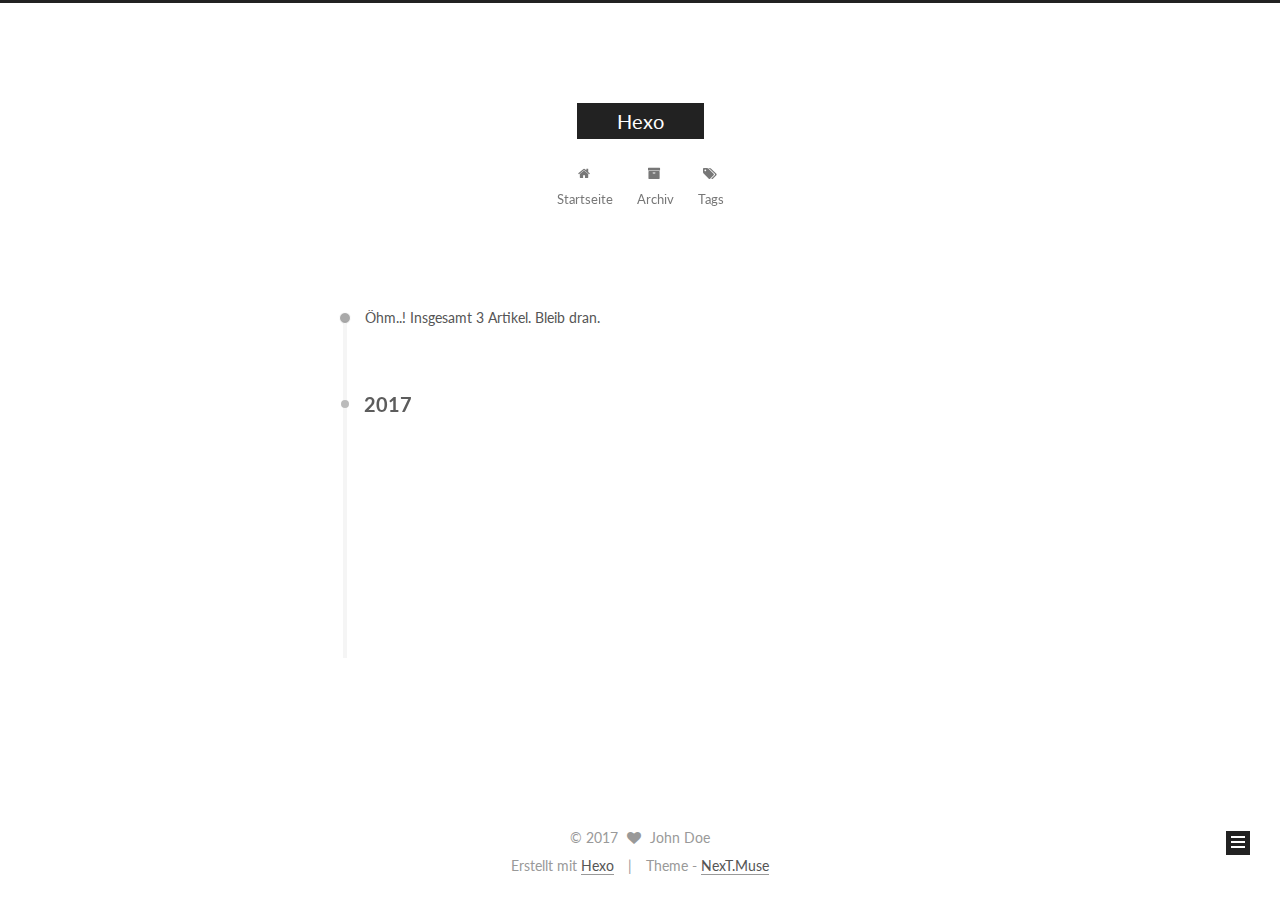
==== commit ec5257d9: "Site updated: 2017-06-05 23:06:58" ====
--- a/archives/index.html
+++ b/archives/index.html
@@ -126,7 +126,7 @@
 
 
 
-  <title> Archive | Hexo </title>
+  <title> Archiv | Hexo </title>
 </head>
 
 <body itemscope itemtype="http://schema.org/WebPage" lang="">
@@ -192,7 +192,7 @@
             
               <i class="menu-item-icon fa fa-fw fa-home"></i> <br />
             
-            Home
+            Startseite
           </a>
         </li>
       
@@ -202,7 +202,7 @@
             
               <i class="menu-item-icon fa fa-fw fa-archive"></i> <br />
             
-            Archives
+            Archiv
           </a>
         </li>
       
@@ -244,7 +244,7 @@
       
         
       
-      Um..! 2 posts in total. Keep on posting.
+      Öhm..! Insgesamt 3 Artikel. Bleib dran.
     </span>
 
     
@@ -258,6 +258,43 @@
         <div class="collection-title">
           <h2 class="archive-year motion-element" id="archive-year-2017">2017</h2>
         </div>
+      
+      
+
+      
+
+  <article class="post post-type-normal" itemscope itemtype="http://schema.org/Article">
+    <header class="post-header">
+
+      <h1 class="post-title">
+        
+            <a class="post-title-link" href="/2017/06/05/现在，珍重/" itemprop="url">
+              
+                <span itemprop="name">���б������ϣ���������Բȱ</span>
+              
+            </a>
+        
+      </h1>
+
+      <div class="post-meta">
+        <time class="post-time" itemprop="dateCreated"
+              datetime="2017-06-05T23:04:21+08:00"
+              content="2017-06-05" >
+          06-05
+        </time>
+      </div>
+
+    </header>
+  </article>
+
+
+
+    
+
+      
+      
+      
+
       
       
 
@@ -374,8 +411,8 @@
           
             <div class="site-state-item site-state-posts">
               <a href="/archives">
-                <span class="site-state-item-count">2</span>
-                <span class="site-state-item-name">posts</span>
+                <span class="site-state-item-count">3</span>
+                <span class="site-state-item-name">Artikel</span>
               </a>
             </div>
           
@@ -429,7 +466,7 @@
 
 
 <div class="powered-by">
-  Powered by <a class="theme-link" href="https://hexo.io">Hexo</a>
+  Erstellt mit  <a class="theme-link" href="https://hexo.io">Hexo</a>
 </div>
 
 <div class="theme-info">
--- a/css/main.css
+++ b/css/main.css
@@ -1698,7 +1698,7 @@
   width: 4px;
   height: 4px;
   border-radius: 50%;
-  background: #ffecff;
+  background: #255cbf;
 }
 .links-of-blogroll {
   font-size: 13px;
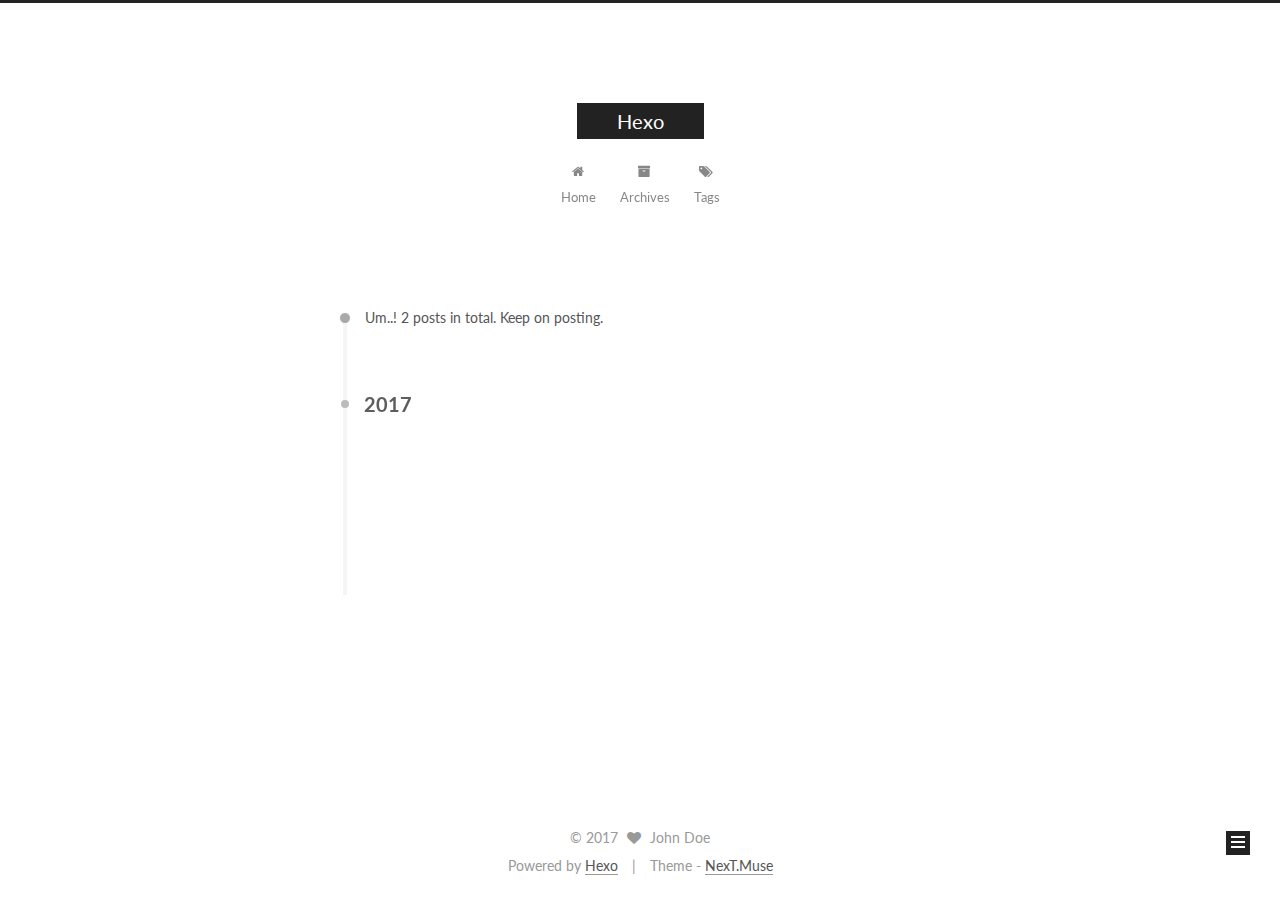
==== commit 617a8fee: "Site updated: 2017-06-05 23:08:18" ====
--- a/archives/index.html
+++ b/archives/index.html
@@ -126,7 +126,7 @@
 
 
 
-  <title> Archiv | Hexo </title>
+  <title> Archive | Hexo </title>
 </head>
 
 <body itemscope itemtype="http://schema.org/WebPage" lang="">
@@ -192,7 +192,7 @@
             
               <i class="menu-item-icon fa fa-fw fa-home"></i> <br />
             
-            Startseite
+            Home
           </a>
         </li>
       
@@ -202,7 +202,7 @@
             
               <i class="menu-item-icon fa fa-fw fa-archive"></i> <br />
             
-            Archiv
+            Archives
           </a>
         </li>
       
@@ -244,7 +244,7 @@
       
         
       
-      Öhm..! Insgesamt 3 Artikel. Bleib dran.
+      Um..! 2 posts in total. Keep on posting.
     </span>
 
     
@@ -258,43 +258,6 @@
         <div class="collection-title">
           <h2 class="archive-year motion-element" id="archive-year-2017">2017</h2>
         </div>
-      
-      
-
-      
-
-  <article class="post post-type-normal" itemscope itemtype="http://schema.org/Article">
-    <header class="post-header">
-
-      <h1 class="post-title">
-        
-            <a class="post-title-link" href="/2017/06/05/现在，珍重/" itemprop="url">
-              
-                <span itemprop="name">���б������ϣ���������Բȱ</span>
-              
-            </a>
-        
-      </h1>
-
-      <div class="post-meta">
-        <time class="post-time" itemprop="dateCreated"
-              datetime="2017-06-05T23:04:21+08:00"
-              content="2017-06-05" >
-          06-05
-        </time>
-      </div>
-
-    </header>
-  </article>
-
-
-
-    
-
-      
-      
-      
-
       
       
 
@@ -411,8 +374,8 @@
           
             <div class="site-state-item site-state-posts">
               <a href="/archives">
-                <span class="site-state-item-count">3</span>
-                <span class="site-state-item-name">Artikel</span>
+                <span class="site-state-item-count">2</span>
+                <span class="site-state-item-name">posts</span>
               </a>
             </div>
           
@@ -466,7 +429,7 @@
 
 
 <div class="powered-by">
-  Erstellt mit  <a class="theme-link" href="https://hexo.io">Hexo</a>
+  Powered by <a class="theme-link" href="https://hexo.io">Hexo</a>
 </div>
 
 <div class="theme-info">
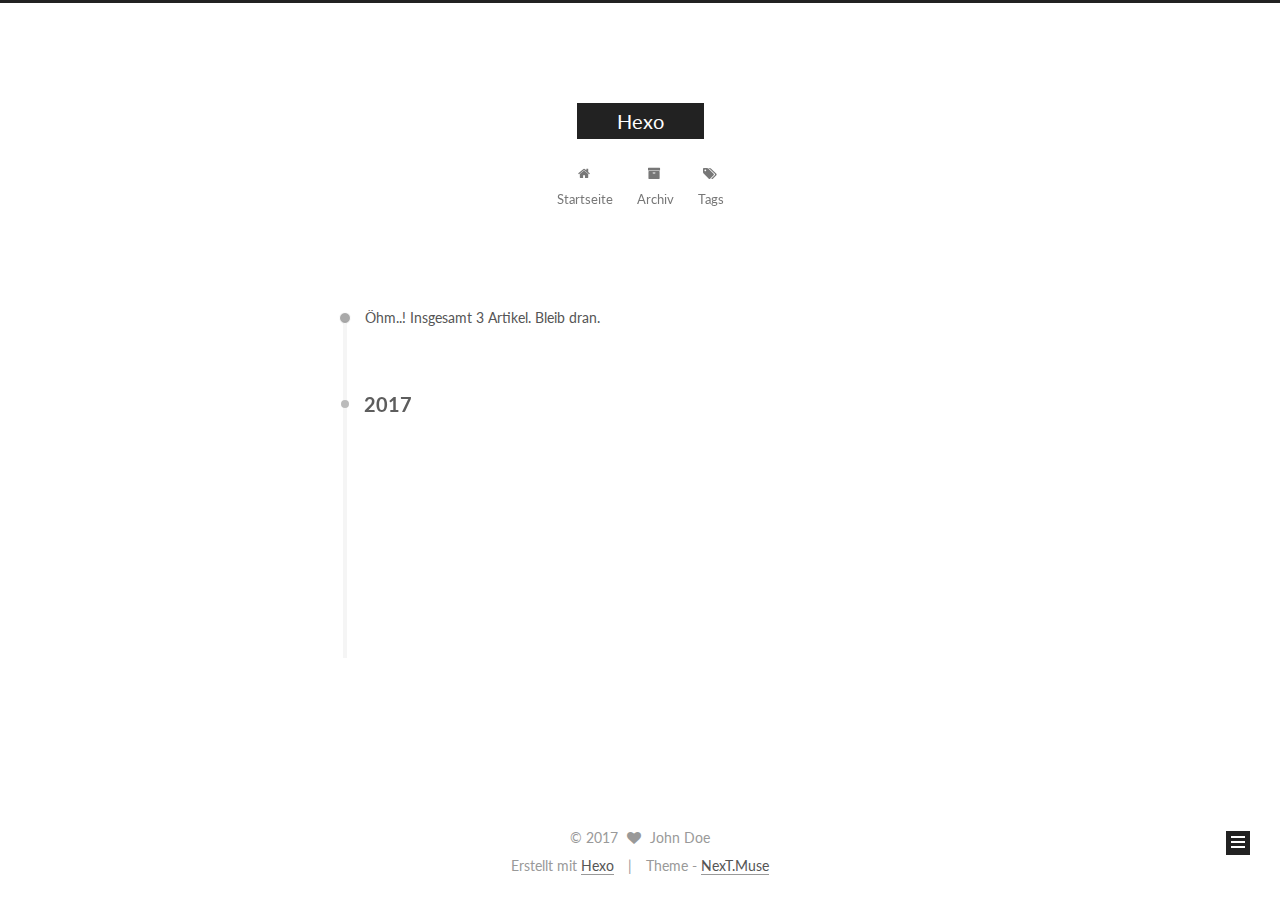
==== commit 7f97cb8f: "Site updated: 2017-06-05 23:10:42" ====
--- a/archives/index.html
+++ b/archives/index.html
@@ -126,7 +126,7 @@
 
 
 
-  <title> Archive | Hexo </title>
+  <title> Archiv | Hexo </title>
 </head>
 
 <body itemscope itemtype="http://schema.org/WebPage" lang="">
@@ -192,7 +192,7 @@
             
               <i class="menu-item-icon fa fa-fw fa-home"></i> <br />
             
-            Home
+            Startseite
           </a>
         </li>
       
@@ -202,7 +202,7 @@
             
               <i class="menu-item-icon fa fa-fw fa-archive"></i> <br />
             
-            Archives
+            Archiv
           </a>
         </li>
       
@@ -244,7 +244,7 @@
       
         
       
-      Um..! 2 posts in total. Keep on posting.
+      Öhm..! Insgesamt 3 Artikel. Bleib dran.
     </span>
 
     
@@ -258,6 +258,43 @@
         <div class="collection-title">
           <h2 class="archive-year motion-element" id="archive-year-2017">2017</h2>
         </div>
+      
+      
+
+      
+
+  <article class="post post-type-normal" itemscope itemtype="http://schema.org/Article">
+    <header class="post-header">
+
+      <h1 class="post-title">
+        
+            <a class="post-title-link" href="/2017/06/05/福祸相兮/" itemprop="url">
+              
+                <span itemprop="name">人有悲欢离合，月有阴晴圆缺</span>
+              
+            </a>
+        
+      </h1>
+
+      <div class="post-meta">
+        <time class="post-time" itemprop="dateCreated"
+              datetime="2017-06-05T23:04:21+08:00"
+              content="2017-06-05" >
+          06-05
+        </time>
+      </div>
+
+    </header>
+  </article>
+
+
+
+    
+
+      
+      
+      
+
       
       
 
@@ -374,8 +411,8 @@
           
             <div class="site-state-item site-state-posts">
               <a href="/archives">
-                <span class="site-state-item-count">2</span>
-                <span class="site-state-item-name">posts</span>
+                <span class="site-state-item-count">3</span>
+                <span class="site-state-item-name">Artikel</span>
               </a>
             </div>
           
@@ -429,7 +466,7 @@
 
 
 <div class="powered-by">
-  Powered by <a class="theme-link" href="https://hexo.io">Hexo</a>
+  Erstellt mit  <a class="theme-link" href="https://hexo.io">Hexo</a>
 </div>
 
 <div class="theme-info">
--- a/css/main.css
+++ b/css/main.css
@@ -1698,7 +1698,7 @@
   width: 4px;
   height: 4px;
   border-radius: 50%;
-  background: #255cbf;
+  background: #4fecff;
 }
 .links-of-blogroll {
   font-size: 13px;
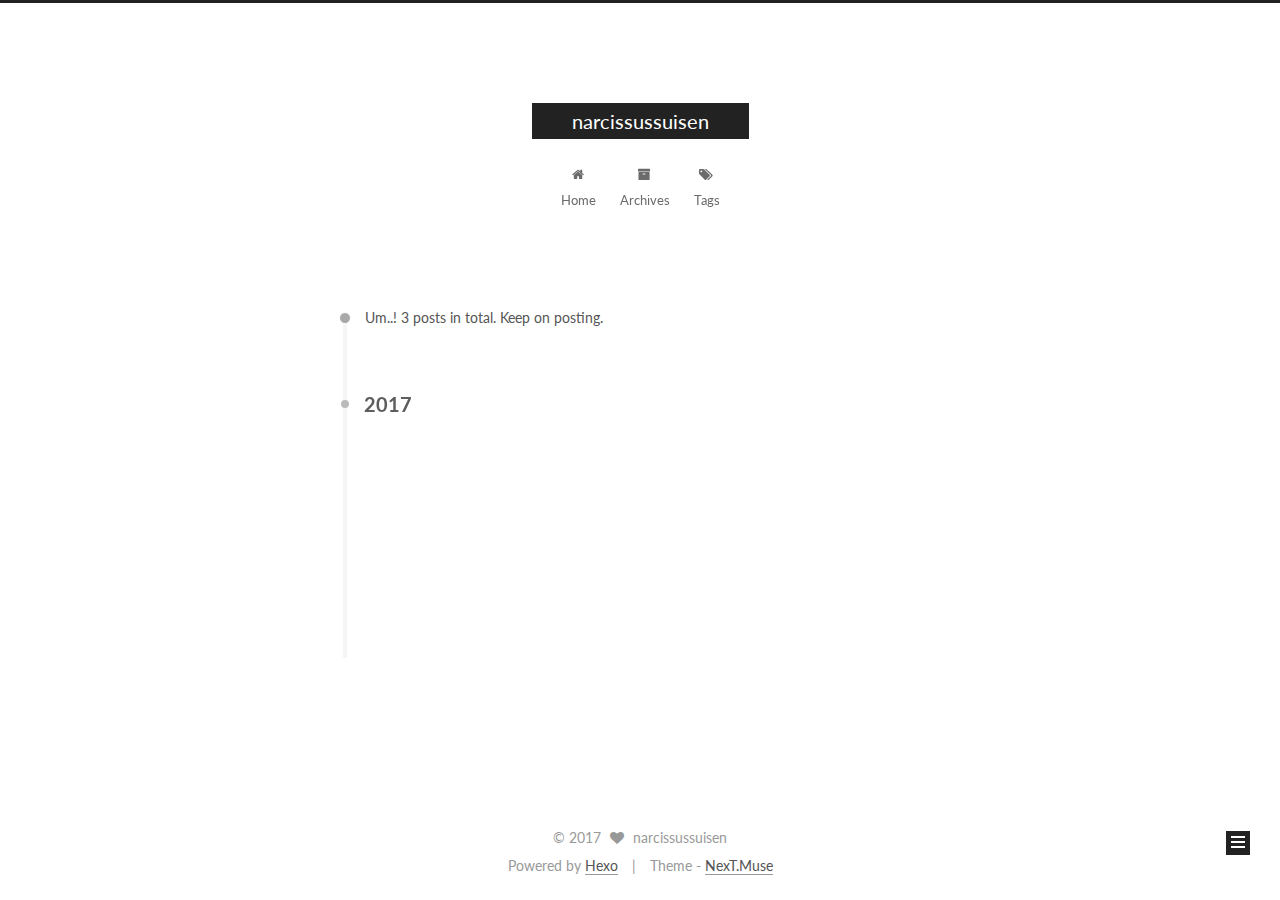
==== commit f5eb142f: "Site updated: 2017-06-05 23:20:57" ====
--- a/archives/index.html
+++ b/archives/index.html
@@ -88,11 +88,11 @@
 
 
 <meta property="og:type" content="website">
-<meta property="og:title" content="Hexo">
+<meta property="og:title" content="narcissussuisen">
 <meta property="og:url" content="http://yoursite.com/archives/index.html">
-<meta property="og:site_name" content="Hexo">
+<meta property="og:site_name" content="narcissussuisen">
 <meta name="twitter:card" content="summary">
-<meta name="twitter:title" content="Hexo">
+<meta name="twitter:title" content="narcissussuisen">
 
 
 
@@ -126,7 +126,7 @@
 
 
 
-  <title> Archiv | Hexo </title>
+  <title> Archive | narcissussuisen </title>
 </head>
 
 <body itemscope itemtype="http://schema.org/WebPage" lang="">
@@ -162,7 +162,7 @@
     <div class="custom-logo-site-title">
       <a href="/"  class="brand" rel="start">
         <span class="logo-line-before"><i></i></span>
-        <span class="site-title">Hexo</span>
+        <span class="site-title">narcissussuisen</span>
         <span class="logo-line-after"><i></i></span>
       </a>
     </div>
@@ -192,7 +192,7 @@
             
               <i class="menu-item-icon fa fa-fw fa-home"></i> <br />
             
-            Startseite
+            Home
           </a>
         </li>
       
@@ -202,7 +202,7 @@
             
               <i class="menu-item-icon fa fa-fw fa-archive"></i> <br />
             
-            Archiv
+            Archives
           </a>
         </li>
       
@@ -244,7 +244,7 @@
       
         
       
-      Öhm..! Insgesamt 3 Artikel. Bleib dran.
+      Um..! 3 posts in total. Keep on posting.
     </span>
 
     
@@ -400,8 +400,8 @@
         <div class="site-author motion-element" itemprop="author" itemscope itemtype="http://schema.org/Person">
           <img class="site-author-image" itemprop="image"
                src="/images/avatar.gif"
-               alt="John Doe" />
-          <p class="site-author-name" itemprop="name">John Doe</p>
+               alt="narcissussuisen" />
+          <p class="site-author-name" itemprop="name">narcissussuisen</p>
            
               <p class="site-description motion-element" itemprop="description"></p>
           
@@ -412,7 +412,7 @@
             <div class="site-state-item site-state-posts">
               <a href="/archives">
                 <span class="site-state-item-count">3</span>
-                <span class="site-state-item-name">Artikel</span>
+                <span class="site-state-item-name">posts</span>
               </a>
             </div>
           
@@ -461,12 +461,12 @@
   <span class="with-love">
     <i class="fa fa-heart"></i>
   </span>
-  <span class="author" itemprop="copyrightHolder">John Doe</span>
+  <span class="author" itemprop="copyrightHolder">narcissussuisen</span>
 </div>
 
 
 <div class="powered-by">
-  Erstellt mit  <a class="theme-link" href="https://hexo.io">Hexo</a>
+  Powered by <a class="theme-link" href="https://hexo.io">Hexo</a>
 </div>
 
 <div class="theme-info">
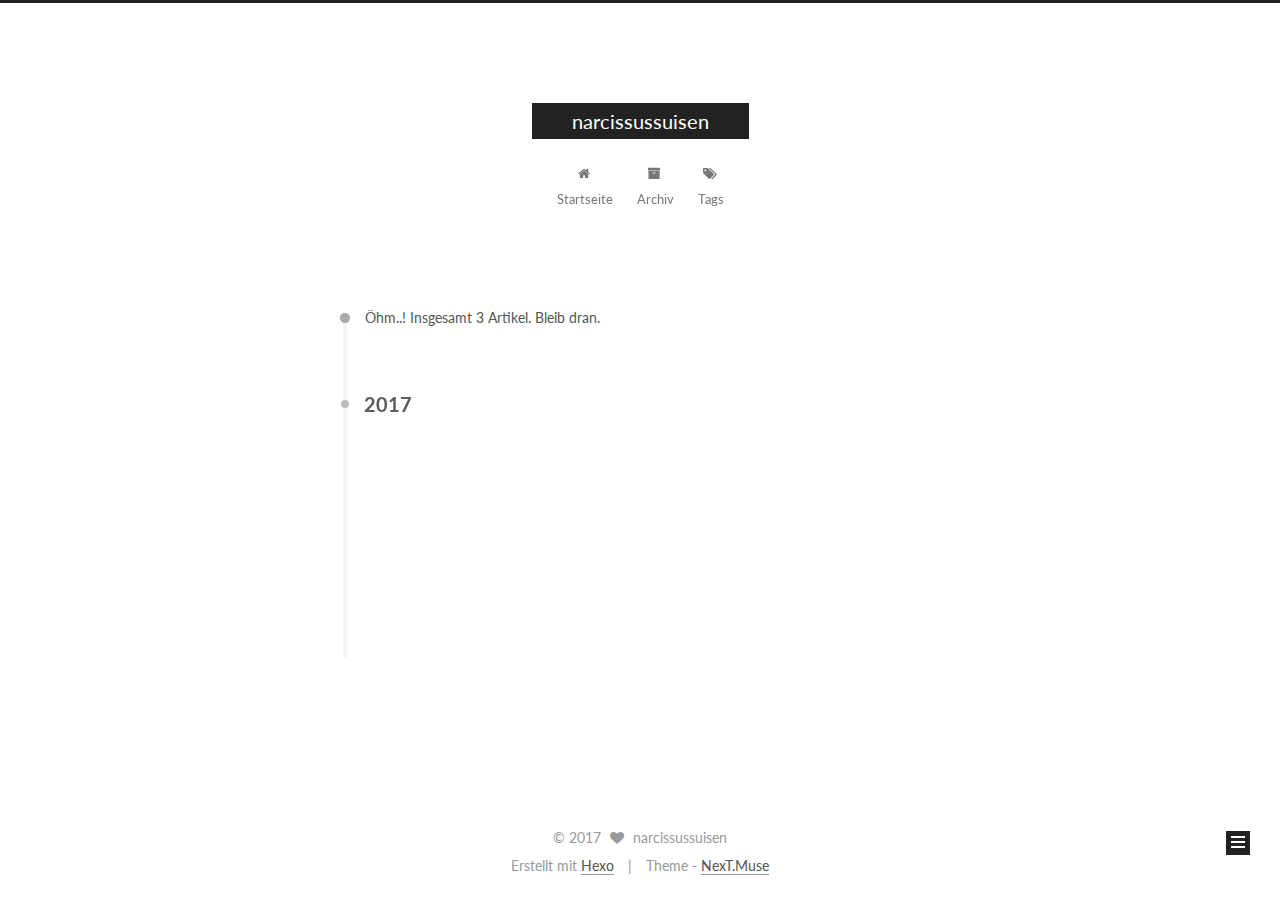
==== commit 4c98337c: "Site updated: 2017-06-05 23:27:35" ====
--- a/archives/index.html
+++ b/archives/index.html
@@ -126,7 +126,7 @@
 
 
 
-  <title> Archive | narcissussuisen </title>
+  <title> Archiv | narcissussuisen </title>
 </head>
 
 <body itemscope itemtype="http://schema.org/WebPage" lang="">
@@ -192,7 +192,7 @@
             
               <i class="menu-item-icon fa fa-fw fa-home"></i> <br />
             
-            Home
+            Startseite
           </a>
         </li>
       
@@ -202,7 +202,7 @@
             
               <i class="menu-item-icon fa fa-fw fa-archive"></i> <br />
             
-            Archives
+            Archiv
           </a>
         </li>
       
@@ -244,7 +244,7 @@
       
         
       
-      Um..! 3 posts in total. Keep on posting.
+      Öhm..! Insgesamt 3 Artikel. Bleib dran.
     </span>
 
     
@@ -412,7 +412,7 @@
             <div class="site-state-item site-state-posts">
               <a href="/archives">
                 <span class="site-state-item-count">3</span>
-                <span class="site-state-item-name">posts</span>
+                <span class="site-state-item-name">Artikel</span>
               </a>
             </div>
           
@@ -437,6 +437,8 @@
 
         
 
+
+        <iframe frameborder="no" border="0" marginwidth="0" marginheight="0" width=330 height=86 src="//music.163.com/outchain/player?type=2&id=30706129&auto=1&height=66"></iframe>
 
       </section>
 
@@ -466,7 +468,7 @@
 
 
 <div class="powered-by">
-  Powered by <a class="theme-link" href="https://hexo.io">Hexo</a>
+  Erstellt mit  <a class="theme-link" href="https://hexo.io">Hexo</a>
 </div>
 
 <div class="theme-info">
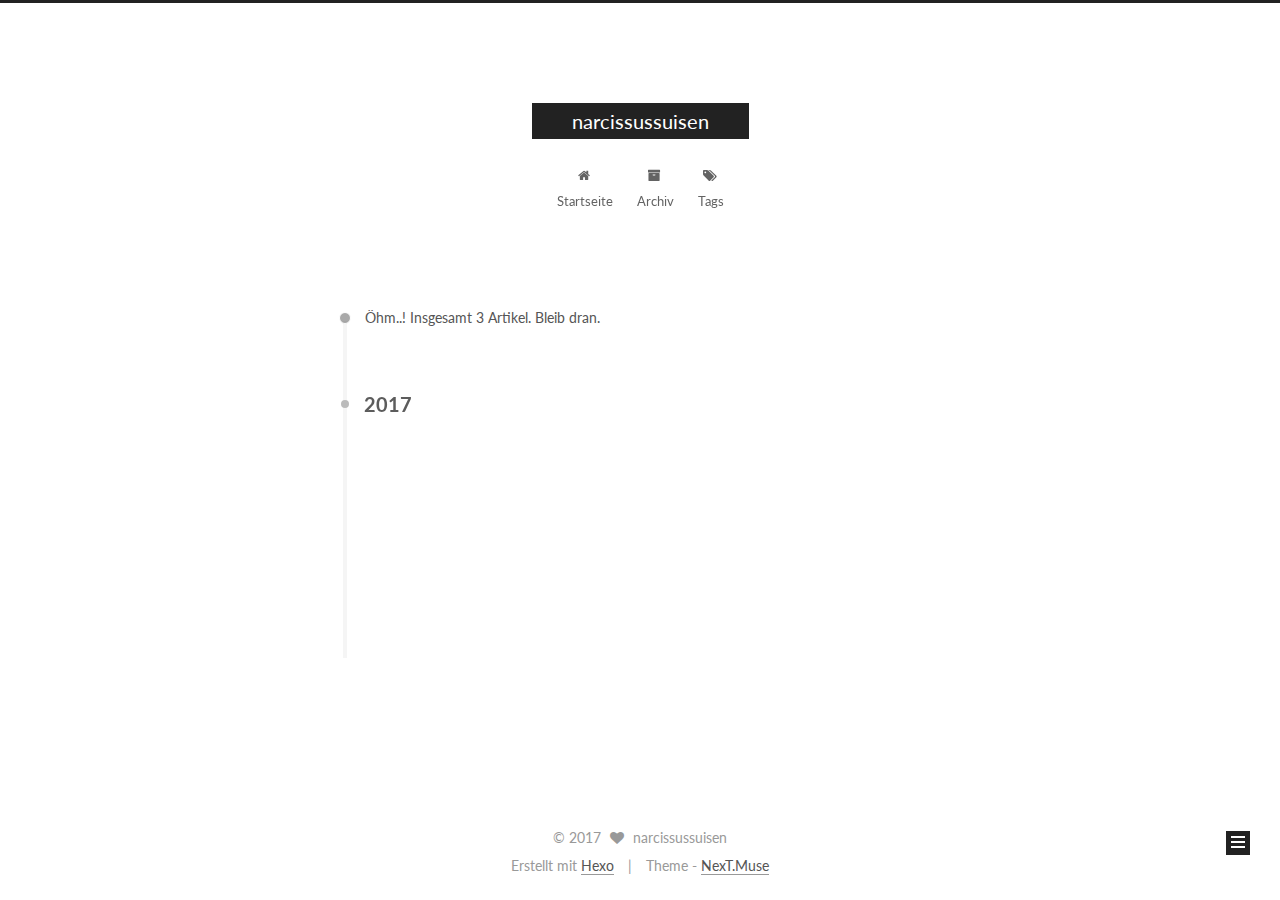
==== commit df2f23cc: "Site updated: 2017-06-05 23:32:48" ====
--- a/archives/index.html
+++ b/archives/index.html
@@ -438,7 +438,7 @@
         
 
 
-        <iframe frameborder="no" border="0" marginwidth="0" marginheight="0" width=330 height=86 src="//music.163.com/outchain/player?type=2&id=30706129&auto=1&height=66"></iframe>
+        <iframe frameborder="no" border="0" marginwidth="0" marginheight="0" width=330 height=450 src="//music.163.com/outchain/player?type=0&id=67296503&auto=1&height=430"></iframe>
 
       </section>
 
